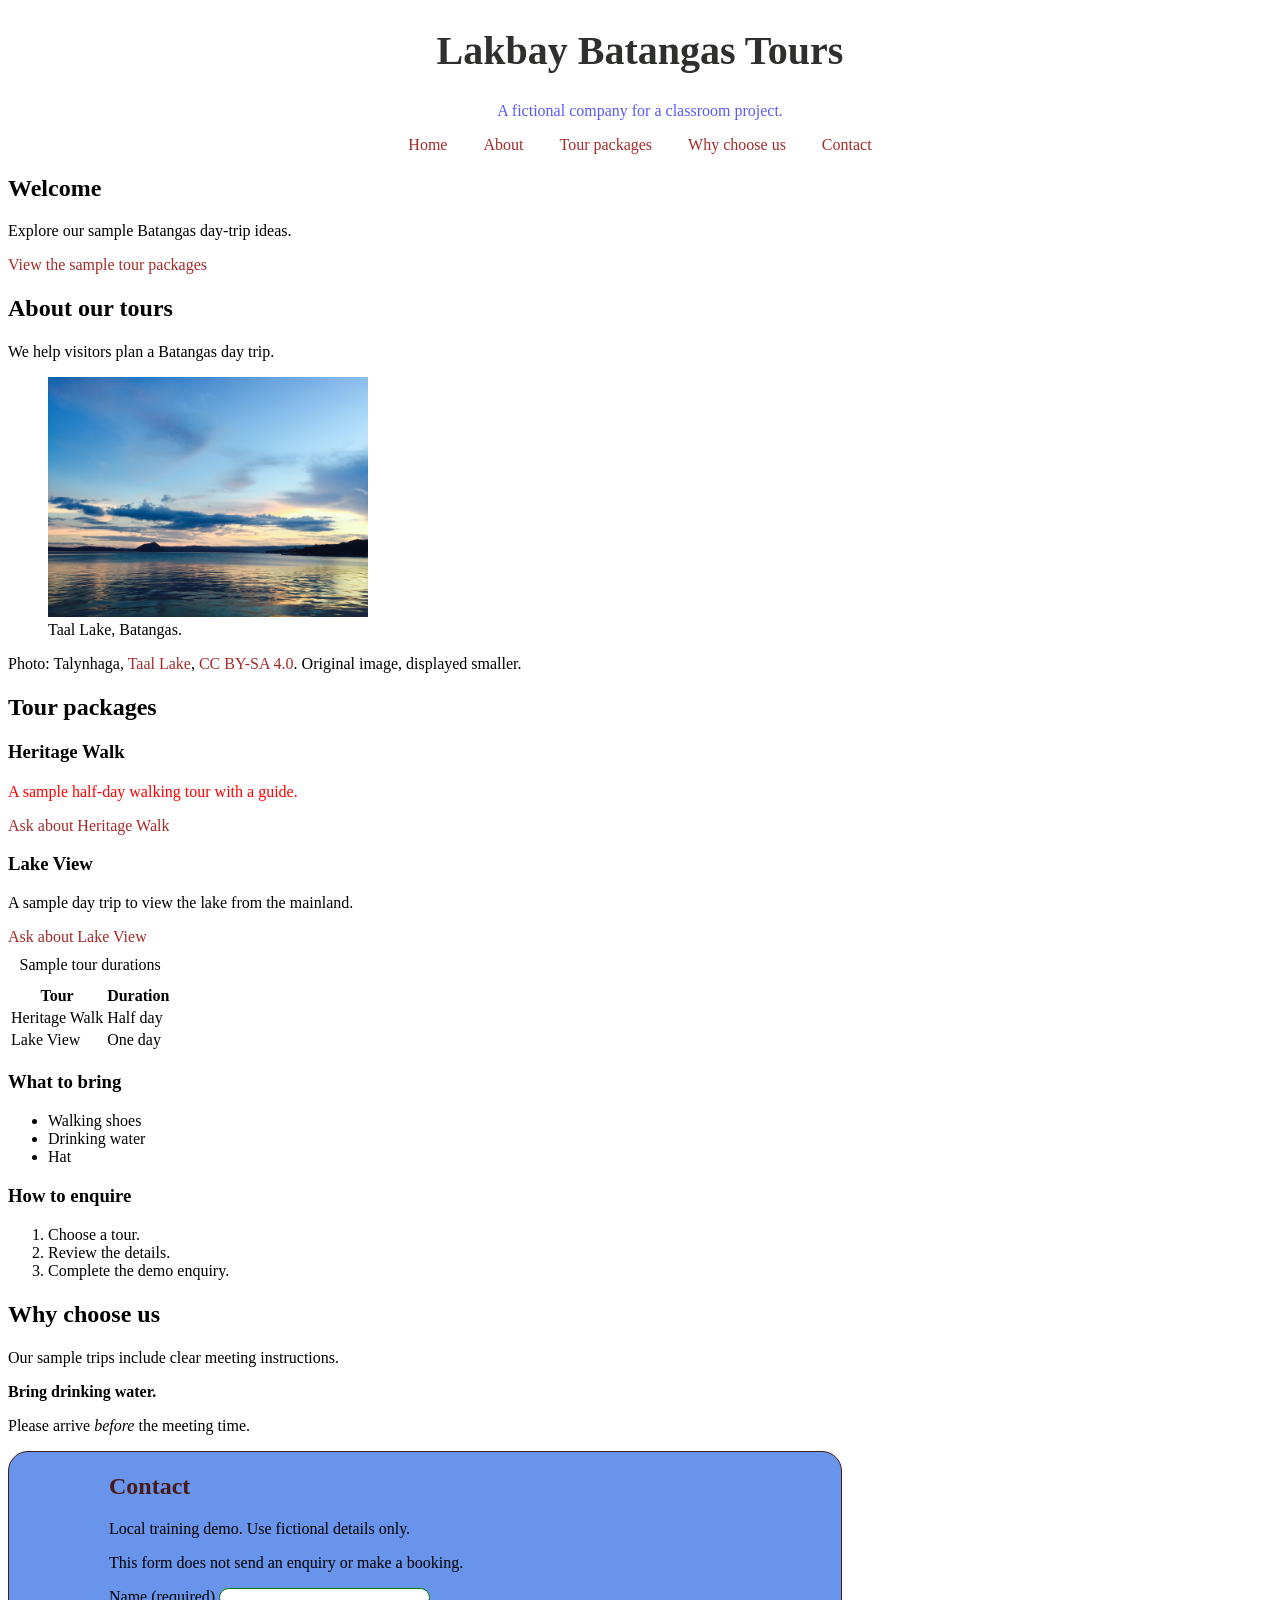
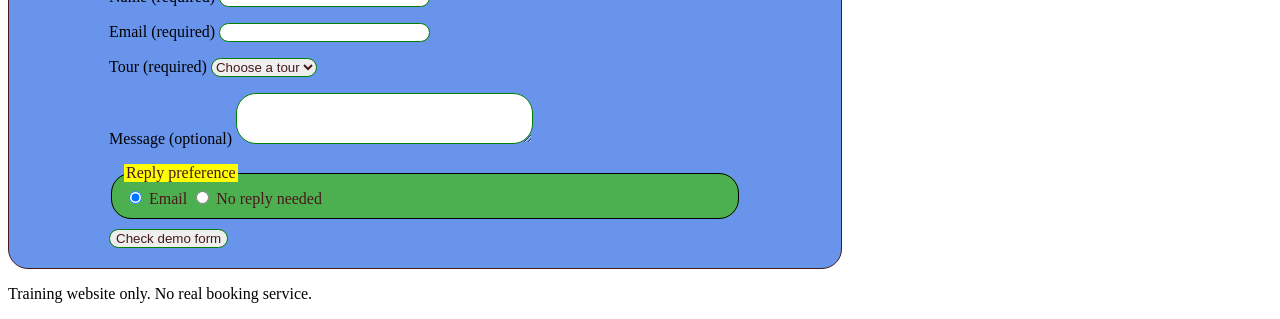
==== index.html @ 3189b528 "added-css-code" ====
<!doctype html>
<html lang="en">
  <meta charset="UTF-8">
  <meta name="viewport" content="width=device-width, initial-scale=1.0">
  <link rel="stylesheet" href="css/styles.css">
  <title>Lakbay Batangas Tours - Training Demo</title>
</head>
<body>
  <header>
    <h1>Lakbay Batangas Tours</h1>
    <p class="intro">A fictional company for a classroom project.</p>
    <nav aria-label="Main">
      <a href="#home">Home</a>
      <a href="#about">About</a>
      <a href="#packages">Tour packages</a>
      <a href="#why-us">Why choose us</a>
      <a href="#contact">Contact</a>
    </nav>
  </header>
  <main>
    <section id="home">
      <h2>Welcome</h2>
      <p>Explore our sample Batangas day-trip ideas.</p>
      <a href="#packages">View the sample tour packages</a>
    </section>
    <section id="about">
      <h2>About our tours</h2>
      <p>We help visitors plan a Batangas day trip.</p>
      <figure>
        <img src="assets/images/taal-lake.jpg"
             alt="Taal Lake at sunset"
             width="320" height="240">
        <figcaption>Taal Lake, Batangas.</figcaption>
      </figure>
      <p>Photo: Talynhaga,
        <a href="https://commons.wikimedia.org/wiki/File:Taal_Lake.jpg">
          Taal Lake</a>,
        <a href="https://creativecommons.org/licenses/by-sa/4.0/">
          CC BY-SA 4.0</a>. Original image, displayed smaller.</p>
    </section>
    <section id="packages">
      <h2>Tour packages</h2>
      <article class="tour-card">
        <h3>Heritage Walk</h3>
        <p>A sample half-day walking tour with a guide.</p>
        <a href="#contact">Ask about Heritage Walk</a>
      </article>
      <article>
        <h3>Lake View</h3>
        <p>A sample day trip to view the lake from the mainland.</p>
        <a href="#contact">Ask about Lake View</a>
      </article>
      <table class="tbl">
        <caption>Sample tour durations</caption>
        <tr>
          <th scope="col">Tour</th>
          <th>Duration</th>
        </tr>
        <tr>
	<td>Heritage Walk</td>
	<td>Half day</td>
	</tr>
        <tr>
	<td>Lake View</td>
	<td>One day</td>
	</tr>
      </table>
      <h3>What to bring</h3>
      <ul>
        <li>Walking shoes</li>
        <li>Drinking water</li>
        <li>Hat</li>
      </ul>
      <h3>How to enquire</h3>
      <ol>
        <li>Choose a tour.</li>
        <li>Review the details.</li>
        <li>Complete the demo enquiry.</li>
      </ol>
    </section>
    <section id="why-us">
      <h2>Why choose us</h2>
      <p>Our sample trips include clear meeting instructions.</p>
      <p><strong>Bring drinking water.</strong></p>
      <p>Please arrive <em>before</em> the meeting time.</p>
    </section>
    <section id="contact">
      <h2>Contact</h2>
      <p>Local training demo. Use fictional details only.</p>
      <p>This form does not send an enquiry or make a booking.</p>
      <form action="#contact" method="get">
        <p>
          <label for="visitor-name">Name (required)</label>
          <input id="visitor-name" name="visitor_name"
                 type="text" required>
        </p>
        <p>
          <label for="email">Email (required)</label>
          <input id="email" name="email" type="email" required>
        </p>
        <p>
          <label for="tour">Tour (required)</label>
          <select id="tour" name="tour" required>
            <option value="">Choose a tour</option>
            <option value="heritage">Heritage Walk</option>
            <option value="lake">Lake View</option>
          </select>
        </p>
        <p>
          <label for="message">Message (optional)</label>
          <textarea id="message" name="message"
                    rows="3" cols="30"></textarea>
        </p>
        <fieldset>
          <legend>Reply preference</legend>
          <label>
            <input type="radio" name="reply"
                   value="email" checked> Email
          </label>
          <label>
            <input type="radio" name="reply"
                   value="none"> No reply needed
          </label>
        </fieldset>
        <button class="btn" type="submit">Check demo form</button>
      </form>
    </section>
  </main>
  <footer><p>Training website only. No real booking service.</p></footer>
</body>
</html>
---- css/styles.css ----
html{
    scroll-behavior: smooth;
}

body p{
    font-family: 'Times New Roman', Times, serif;
    color: black;
}

.container{
    text-align: center;
}

.UL .OL{
      display: inline-block;
  text-align: left;
}

h1{
    color: #2e302e;
    font-size: 2.5rem;
    text-align: center;
}

.intro{
    color: rgb(89, 89, 250);
    text-align: center;
}

p{
    color: #174ea6;
}

.tbl{
    margin-top: 10px;
}
table caption{
    margin-bottom: 10px;
}

.tour-card p{
    background-color: #ffff;
    color: red;
    
}

#contact{
    padding-left: 100px;
    padding-bottom: 20px;
    padding-right: 100px;
    background-color: #6994eb;
    display: inline-block;
    width: 50%;
    border: 1px solid;
    border-radius: 20px;
    color: rgb(70, 26, 26);
}

#contact input, textarea{
    border-radius: 20px;
    border: 1px solid green;
    padding-left: 20px;
    padding-right: 20px;
}

#tour{
    border-radius: 10px;
    border: 1px solid green;
    color: rgb(70, 26, 26);
}


h1, h2, h3{
    line-height: 1.2;
}

nav{
    text-align: center;
    
}

nav a{
    padding: 14px 16px;
}

.btn{
    margin-top: 10px;
    border-radius: 10px;
    border: 1px solid green;
    color: rgb(70, 26, 26);
}

a {
    color: brown; 
    text-decoration: none;
}

a:hover {
  background-color: yellow;
  font-size: 18px;
  text-decoration: underline;
  text-decoration-color: #4caf50;
}

fieldset{
    border-radius: 20px;
    background-color: #4caf50;
    border: 1px solid black;
}

legend{
    background-color: yellow;
}
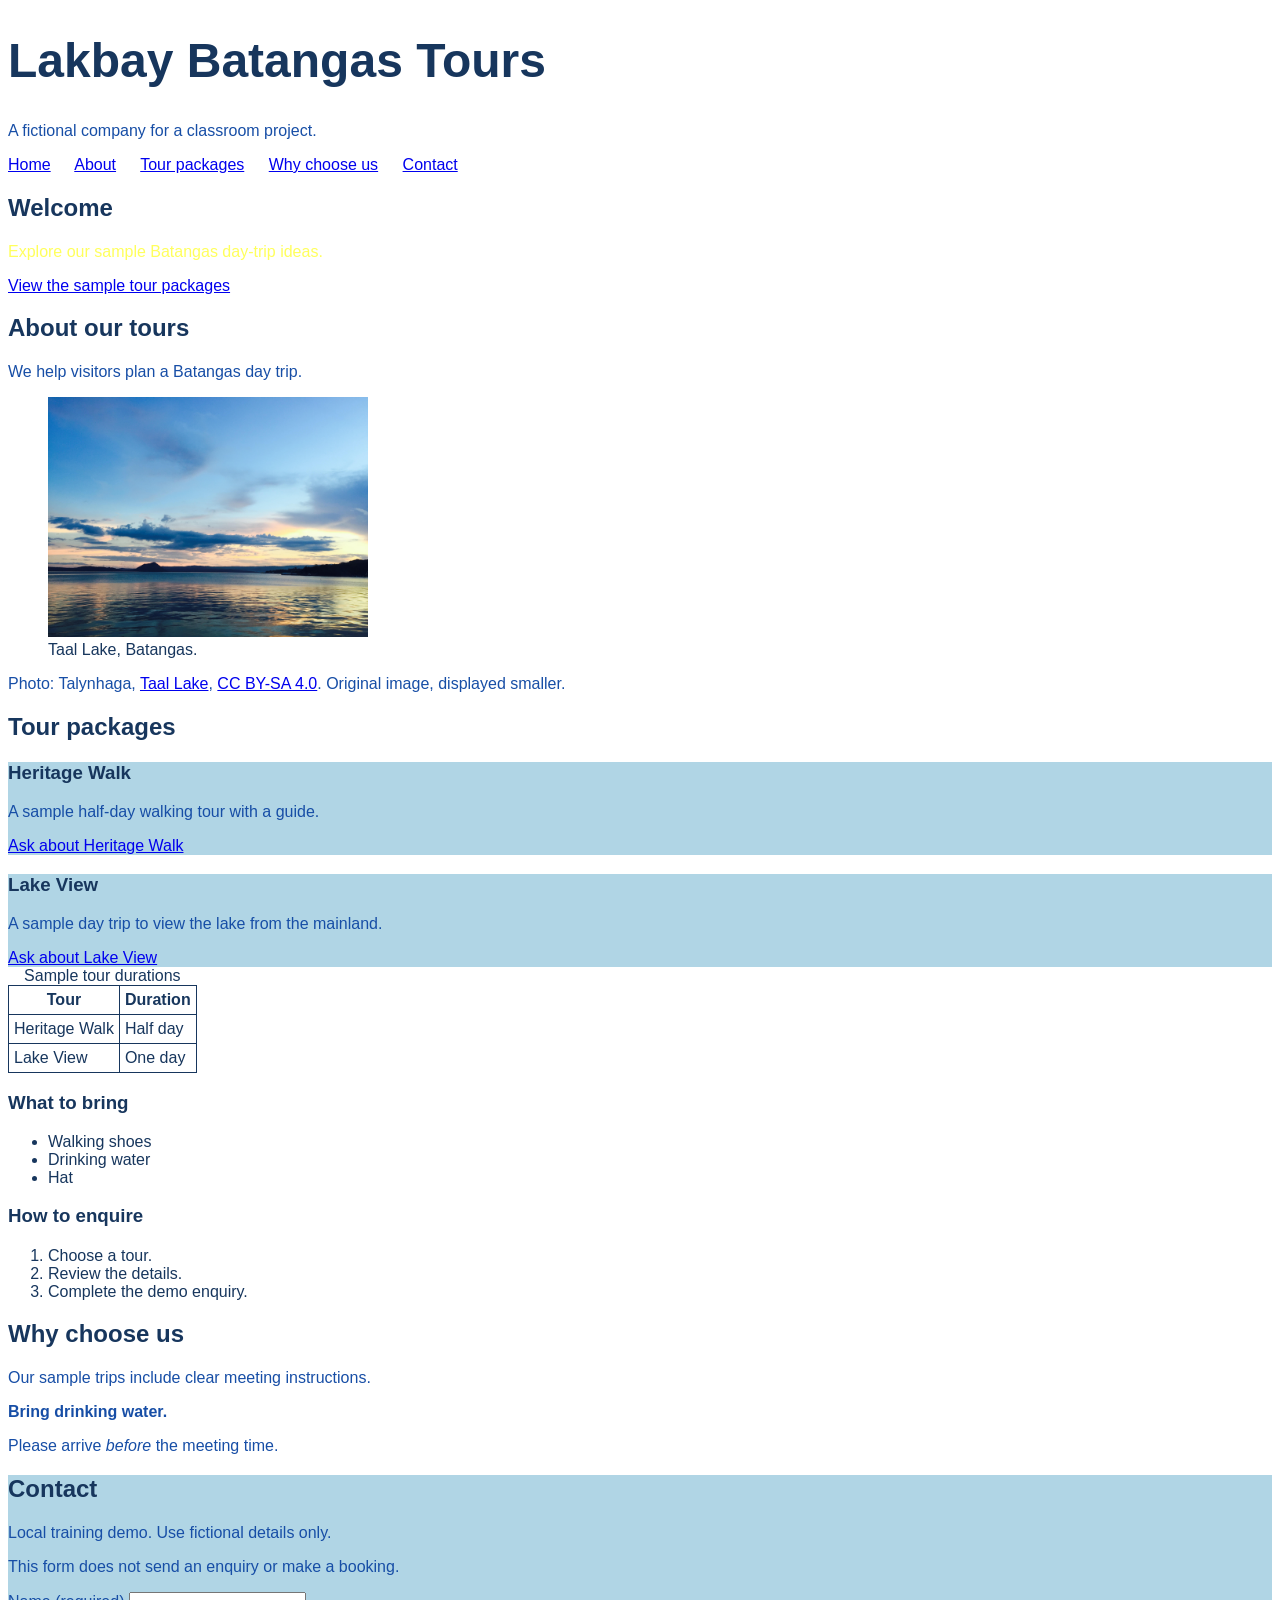
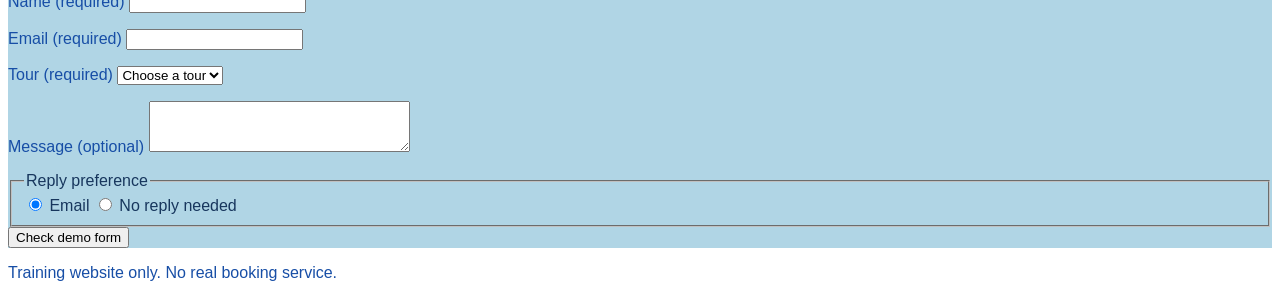
==== commit 40bf5650: "Edit css and rename html file" ====
--- a/index.html
+++ b/index.html
@@ -1,14 +1,17 @@
 <!doctype html>
 <html lang="en">
+<head>
+
+  <link rel="stylesheet" href="css/styles.css">
   <meta charset="UTF-8">
   <meta name="viewport" content="width=device-width, initial-scale=1.0">
-  <link rel="stylesheet" href="css/styles.css">
   <title>Lakbay Batangas Tours - Training Demo</title>
+
 </head>
 <body>
   <header>
     <h1>Lakbay Batangas Tours</h1>
-    <p class="intro">A fictional company for a classroom project.</p>
+    <p>A fictional company for a classroom project.</p>
     <nav aria-label="Main">
       <a href="#home">Home</a>
       <a href="#about">About</a>
@@ -17,17 +20,17 @@
       <a href="#contact">Contact</a>
     </nav>
   </header>
-  <main>
-    <section id="home">
+  <main>    
+  <section id="home" >
       <h2>Welcome</h2>
-      <p>Explore our sample Batangas day-trip ideas.</p>
+      <p class="ptag">Explore our sample Batangas day-trip ideas.</p>
       <a href="#packages">View the sample tour packages</a>
     </section>
     <section id="about">
       <h2>About our tours</h2>
       <p>We help visitors plan a Batangas day trip.</p>
       <figure>
-        <img src="assets/images/taal-lake.jpg"
+        <img src="assets/taal-lake.jpg"
              alt="Taal Lake at sunset"
              width="320" height="240">
         <figcaption>Taal Lake, Batangas.</figcaption>
@@ -40,30 +43,27 @@
     </section>
     <section id="packages">
       <h2>Tour packages</h2>
+      
       <article class="tour-card">
         <h3>Heritage Walk</h3>
         <p>A sample half-day walking tour with a guide.</p>
         <a href="#contact">Ask about Heritage Walk</a>
       </article>
-      <article>
+      
+      <article class="tour-card">
         <h3>Lake View</h3>
         <p>A sample day trip to view the lake from the mainland.</p>
         <a href="#contact">Ask about Lake View</a>
       </article>
-      <table class="tbl">
+      
+      <table>
         <caption>Sample tour durations</caption>
         <tr>
           <th scope="col">Tour</th>
-          <th>Duration</th>
+          <th scope="col">Duration</th>
         </tr>
-        <tr>
-	<td>Heritage Walk</td>
-	<td>Half day</td>
-	</tr>
-        <tr>
-	<td>Lake View</td>
-	<td>One day</td>
-	</tr>
+        <tr><td>Heritage Walk</td><td>Half day</td></tr>
+        <tr><td>Lake View</td><td>One day</td></tr>
       </table>
       <h3>What to bring</h3>
       <ul>
@@ -91,7 +91,7 @@
       <form action="#contact" method="get">
         <p>
           <label for="visitor-name">Name (required)</label>
-          <input id="visitor-name" name="visitor_name"
+          <input id="visitor-name" name="visitor-name"
                  type="text" required>
         </p>
         <p>
@@ -108,21 +108,18 @@
         </p>
         <p>
           <label for="message">Message (optional)</label>
-          <textarea id="message" name="message"
-                    rows="3" cols="30"></textarea>
+          <textarea id="message" name="message" rows="3" cols="30"></textarea>
         </p>
         <fieldset>
           <legend>Reply preference</legend>
           <label>
-            <input type="radio" name="reply"
-                   value="email" checked> Email
+            <input type="radio" name="reply" value="email" checked> Email
           </label>
           <label>
-            <input type="radio" name="reply"
-                   value="none"> No reply needed
+            <input type="radio" name="reply" value="none"> No reply needed
           </label>
         </fieldset>
-        <button class="btn" type="submit">Check demo form</button>
+        <button type="submit">Check demo form</button>
       </form>
     </section>
   </main>
--- a/css/styles.css
+++ b/css/styles.css
@@ -1,113 +1,58 @@
-html{
-    scroll-behavior: smooth;
+
+h1  {
+  color:#17365d;
+  font-size:3rem;
+  }
+
+.tour-card {
+  background-color:#b0d5e5;
+  }
+
+#contact {
+  background-color:#b0d5e5;
+  }
+
+h1, h2, h3 {
+  line-height:1.2;
+  }
+
+nav a {
+  margin-right:20px;
+  }
+
+.intro {
+  font-weight: normal;
+  }
+
+.intro {
+  font-weight: bold;
+  }
+  
+p {
+  color:#174ea6;
 }
 
-body p{
-    font-family: 'Times New Roman', Times, serif;
-    color: black;
+.intro {
+  color:#192cff;
+}
+.ptag {
+  color:#ffff5c;
 }
 
-.container{
-    text-align: center;
+body {
+  font-family: Arial, sans-serif;
+  color: #17365d;
 }
 
-.UL .OL{
-      display: inline-block;
-  text-align: left;
+.h2tag {
+  background-color:#b0d5e5;
 }
 
-h1{
-    color: #2e302e;
-    font-size: 2.5rem;
-    text-align: center;
+table, td, th {
+  border: 1px solid;
+  padding: 5px;
 }
 
-.intro{
-    color: rgb(89, 89, 250);
-    text-align: center;
+table {
+  border-collapse: collapse;
 }
-
-p{
-    color: #174ea6;
-}
-
-.tbl{
-    margin-top: 10px;
-}
-table caption{
-    margin-bottom: 10px;
-}
-
-.tour-card p{
-    background-color: #ffff;
-    color: red;
-    
-}
-
-#contact{
-    padding-left: 100px;
-    padding-bottom: 20px;
-    padding-right: 100px;
-    background-color: #6994eb;
-    display: inline-block;
-    width: 50%;
-    border: 1px solid;
-    border-radius: 20px;
-    color: rgb(70, 26, 26);
-}
-
-#contact input, textarea{
-    border-radius: 20px;
-    border: 1px solid green;
-    padding-left: 20px;
-    padding-right: 20px;
-}
-
-#tour{
-    border-radius: 10px;
-    border: 1px solid green;
-    color: rgb(70, 26, 26);
-}
-
-
-h1, h2, h3{
-    line-height: 1.2;
-}
-
-nav{
-    text-align: center;
-    
-}
-
-nav a{
-    padding: 14px 16px;
-}
-
-.btn{
-    margin-top: 10px;
-    border-radius: 10px;
-    border: 1px solid green;
-    color: rgb(70, 26, 26);
-}
-
-a {
-    color: brown; 
-    text-decoration: none;
-}
-
-a:hover {
-  background-color: yellow;
-  font-size: 18px;
-  text-decoration: underline;
-  text-decoration-color: #4caf50;
-}
-
-fieldset{
-    border-radius: 20px;
-    background-color: #4caf50;
-    border: 1px solid black;
-}
-
-legend{
-    background-color: yellow;
-}
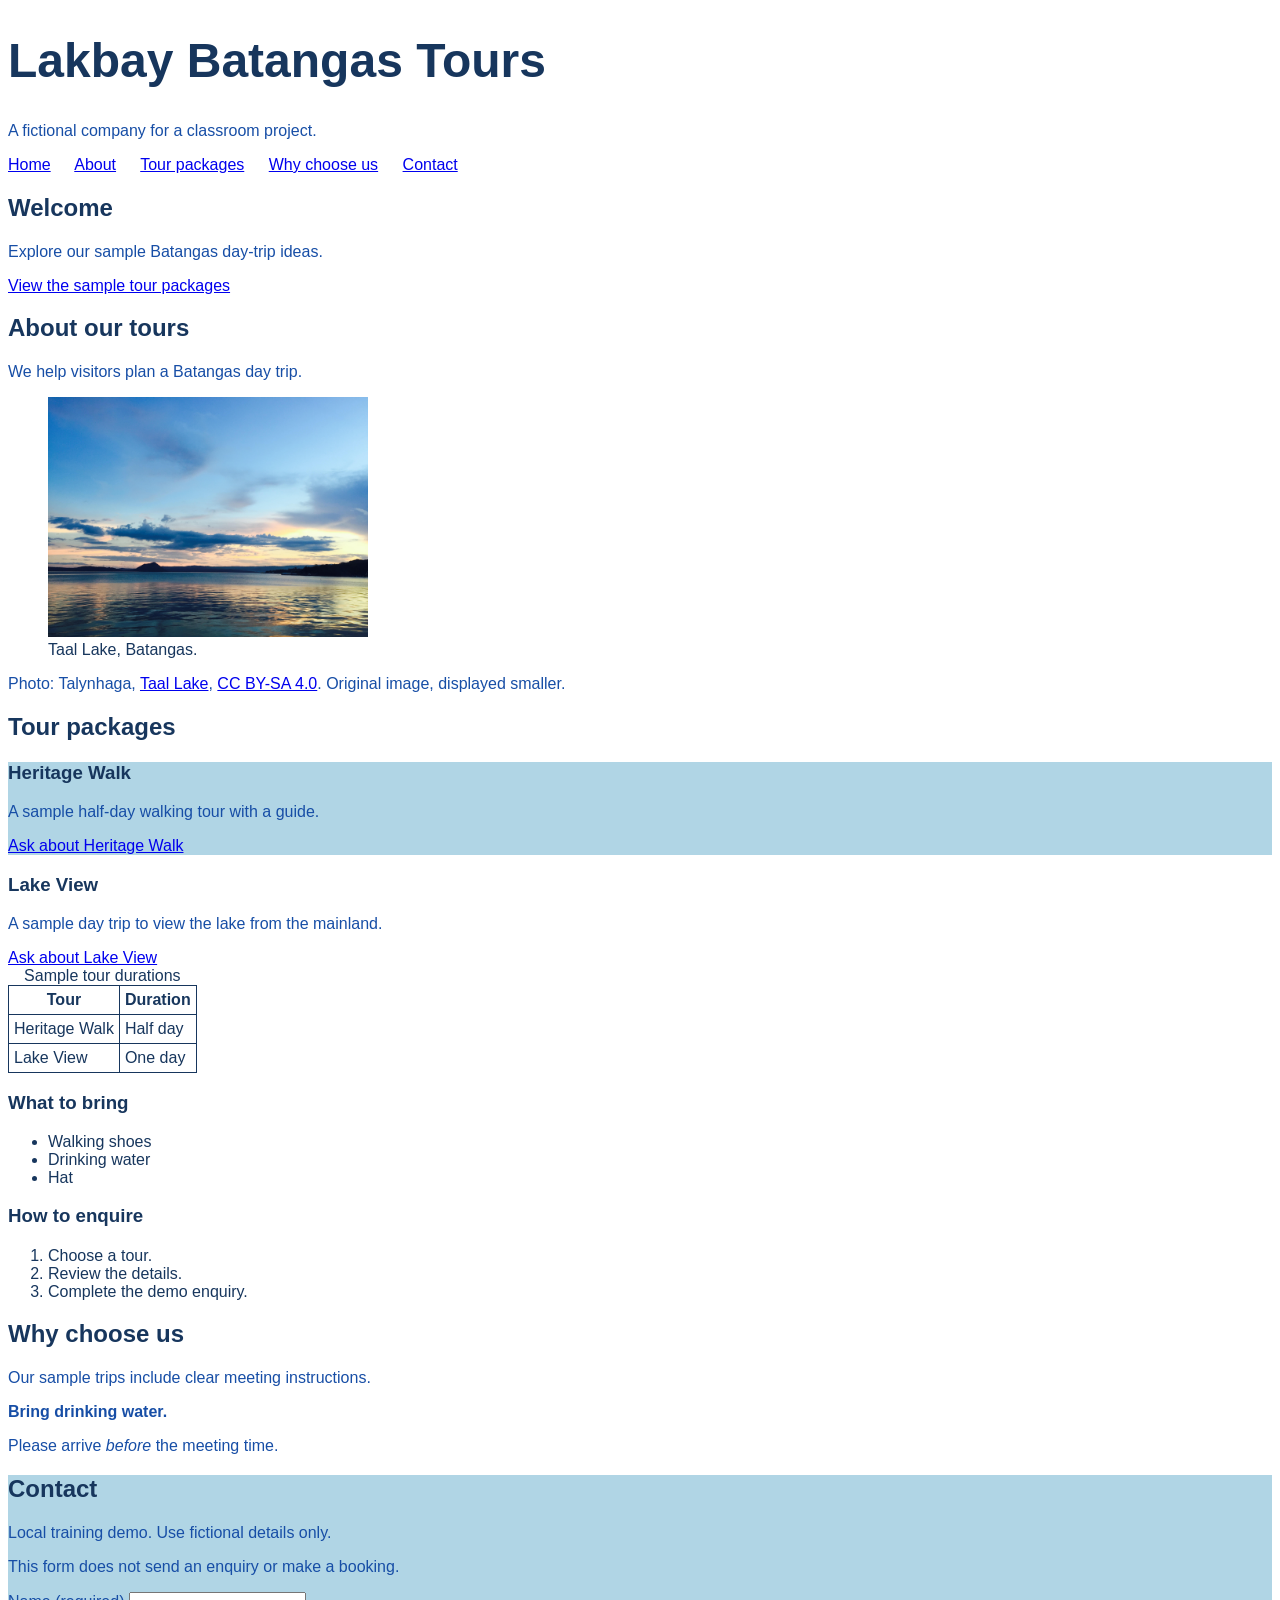
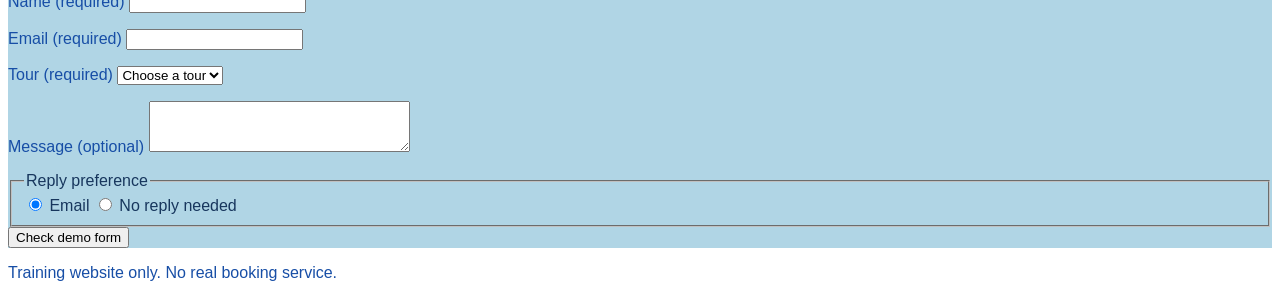
==== commit f6d706a2: "index.html" ====
--- a/index.html
+++ b/index.html
@@ -1,12 +1,10 @@
 <!doctype html>
 <html lang="en">
 <head>
-
   <link rel="stylesheet" href="css/styles.css">
   <meta charset="UTF-8">
   <meta name="viewport" content="width=device-width, initial-scale=1.0">
   <title>Lakbay Batangas Tours - Training Demo</title>
-
 </head>
 <body>
   <header>
@@ -20,10 +18,10 @@
       <a href="#contact">Contact</a>
     </nav>
   </header>
-  <main>    
-  <section id="home" >
+  <main>
+    <section id="home">
       <h2>Welcome</h2>
-      <p class="ptag">Explore our sample Batangas day-trip ideas.</p>
+      <p>Explore our sample Batangas day-trip ideas.</p>
       <a href="#packages">View the sample tour packages</a>
     </section>
     <section id="about">
@@ -43,26 +41,23 @@
     </section>
     <section id="packages">
       <h2>Tour packages</h2>
-      
       <article class="tour-card">
-        <h3>Heritage Walk</h3>
+         <h3>Heritage Walk</h3>
         <p>A sample half-day walking tour with a guide.</p>
         <a href="#contact">Ask about Heritage Walk</a>
       </article>
-      
-      <article class="tour-card">
+      <article>
         <h3>Lake View</h3>
         <p>A sample day trip to view the lake from the mainland.</p>
         <a href="#contact">Ask about Lake View</a>
       </article>
-      
-      <table>
+      <table border="1">
         <caption>Sample tour durations</caption>
         <tr>
           <th scope="col">Tour</th>
           <th scope="col">Duration</th>
         </tr>
-        <tr><td>Heritage Walk</td><td>Half day</td></tr>
+        <tr><td>Heritage Walk </td><td>  Half day</td></tr>
         <tr><td>Lake View</td><td>One day</td></tr>
       </table>
       <h3>What to bring</h3>
@@ -90,13 +85,13 @@
       <p>This form does not send an enquiry or make a booking.</p>
       <form action="#contact" method="get">
         <p>
-          <label for="visitor-name">Name (required)</label>
-          <input id="visitor-name" name="visitor-name"
+          <label for="Visitor-fullname">Name (required)</label>
+          <input id="Visitor-fullname" name="visitor_name"
                  type="text" required>
         </p>
         <p>
           <label for="email">Email (required)</label>
-          <input id="email" name="email" type="email" required>
+          <input id="email" name="email" type= "email"required>
         </p>
         <p>
           <label for="tour">Tour (required)</label>
@@ -108,15 +103,18 @@
         </p>
         <p>
           <label for="message">Message (optional)</label>
-          <textarea id="message" name="message" rows="3" cols="30"></textarea>
+          <textarea id="message" name="message"
+                    rows="3" cols="30"></textarea>
         </p>
         <fieldset>
           <legend>Reply preference</legend>
           <label>
-            <input type="radio" name="reply" value="email" checked> Email
+            <input type="radio" name="reply"
+                   value="email" checked> Email
           </label>
           <label>
-            <input type="radio" name="reply" value="none"> No reply needed
+            <input type="radio" name="reply"
+                   value="none"> No reply needed
           </label>
         </fieldset>
         <button type="submit">Check demo form</button>
@@ -126,3 +124,4 @@
   <footer><p>Training website only. No real booking service.</p></footer>
 </body>
 </html>
+
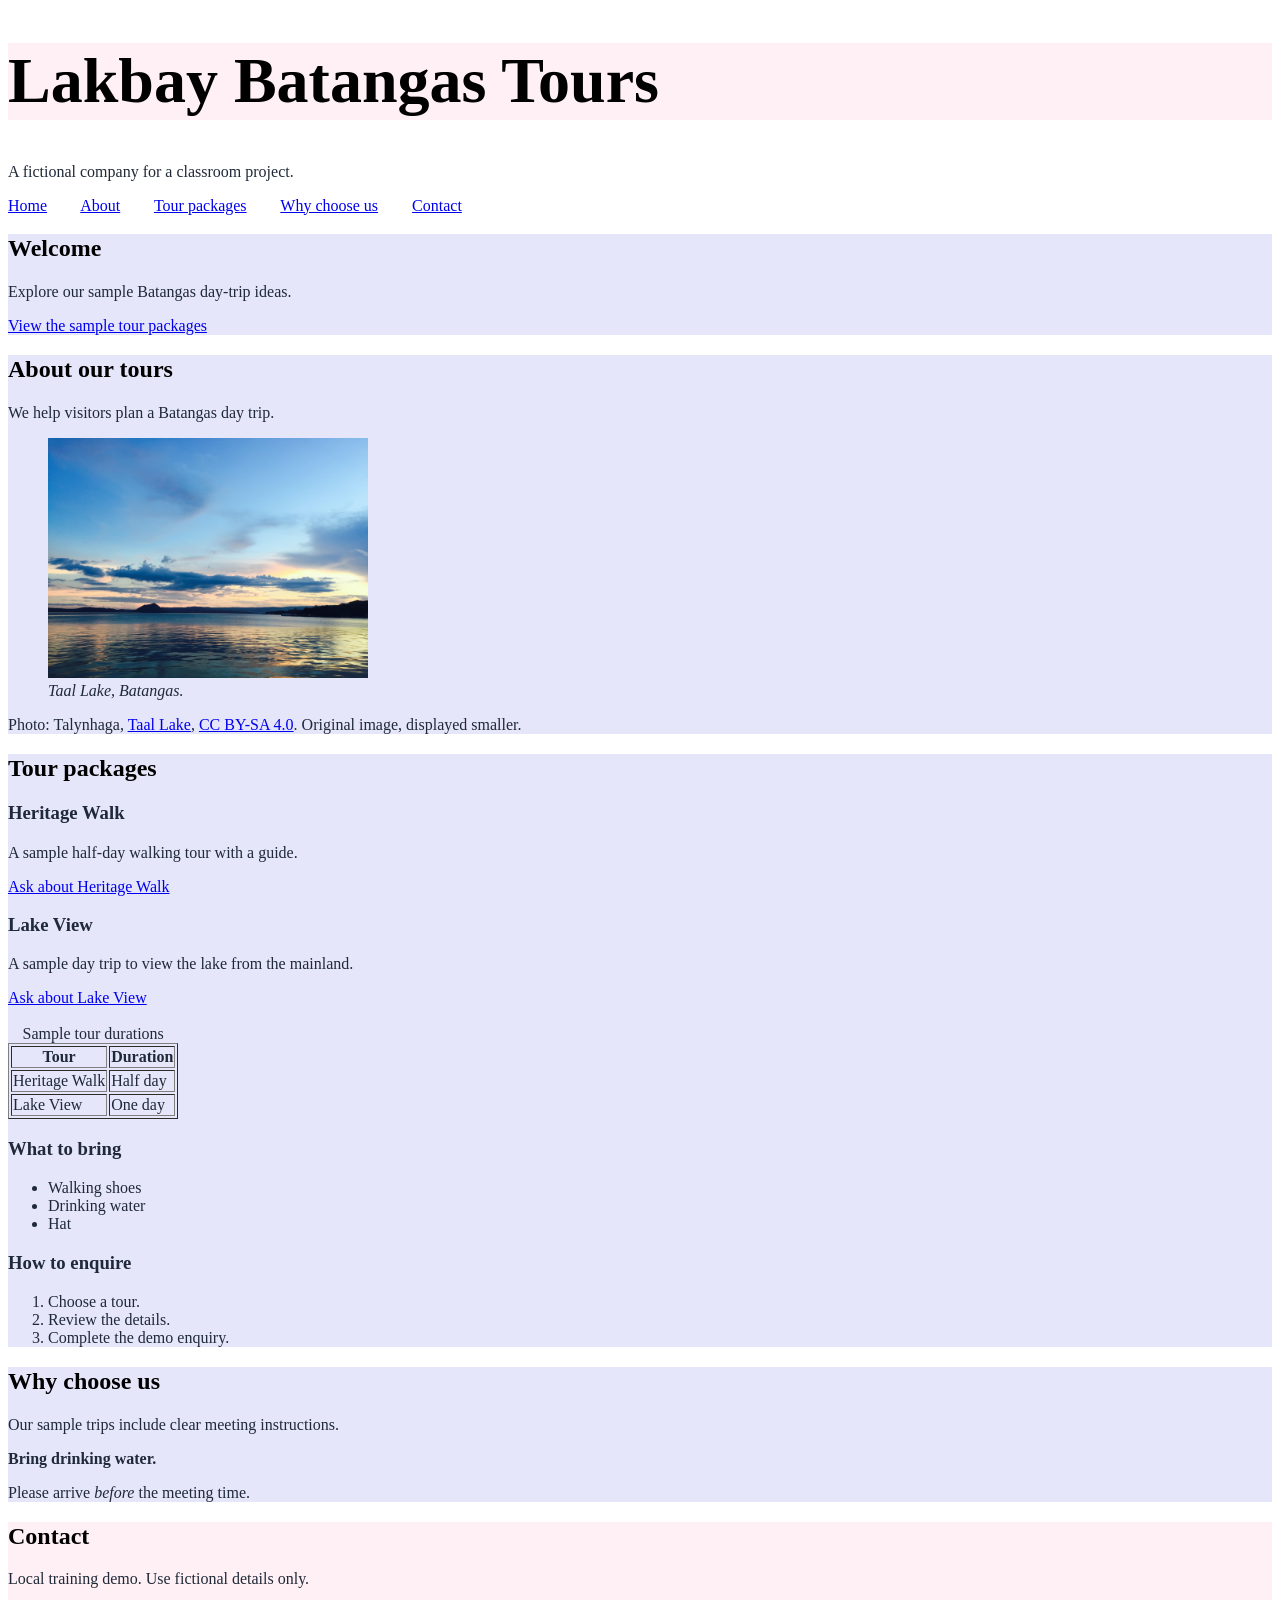
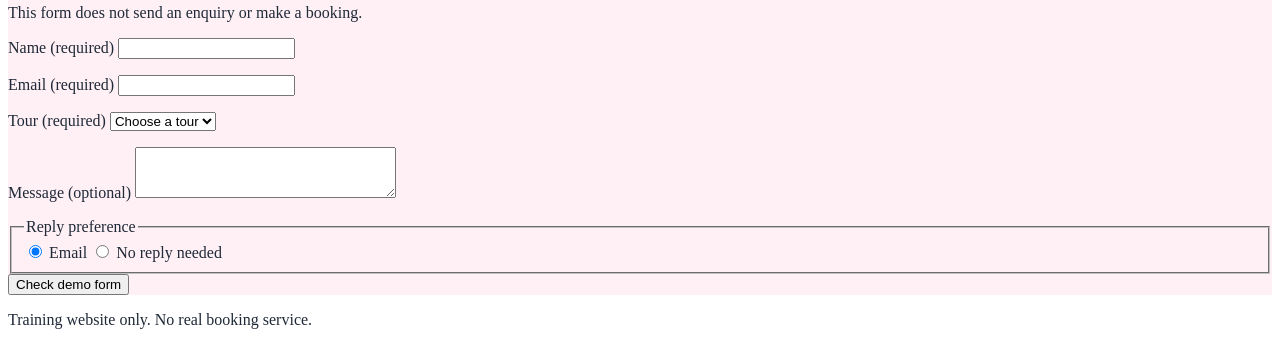
==== commit 0d03b46c: "Week12 Day02" ====
--- a/index.html
+++ b/index.html
@@ -4,11 +4,12 @@
   <link rel="stylesheet" href="css/styles.css">
   <meta charset="UTF-8">
   <meta name="viewport" content="width=device-width, initial-scale=1.0">
-  <title>Lakbay Batangas Tours - Training Demo</title>
+  <title >Lakbay Batangas Tours - Training Demo</title>
 </head>
 <body>
   <header>
-    <h1>Lakbay Batangas Tours</h1>
+    <h1 class="nina">Lakbay Batangas Tours</h1>
+    <p class="ptag">
     <p>A fictional company for a classroom project.</p>
     <nav aria-label="Main">
       <a href="#home">Home</a>
@@ -31,7 +32,7 @@
         <img src="assets/taal-lake.jpg"
              alt="Taal Lake at sunset"
              width="320" height="240">
-        <figcaption>Taal Lake, Batangas.</figcaption>
+        <figcaption><i>Taal Lake, Batangas.</i></figcaption>
       </figure>
       <p>Photo: Talynhaga,
         <a href="https://commons.wikimedia.org/wiki/File:Taal_Lake.jpg">
@@ -41,8 +42,8 @@
     </section>
     <section id="packages">
       <h2>Tour packages</h2>
-      <article class="tour-card">
-         <h3>Heritage Walk</h3>
+      <article>
+        <h3>Heritage Walk</h3>
         <p>A sample half-day walking tour with a guide.</p>
         <a href="#contact">Ask about Heritage Walk</a>
       </article>
@@ -51,14 +52,20 @@
         <p>A sample day trip to view the lake from the mainland.</p>
         <a href="#contact">Ask about Lake View</a>
       </article>
-      <table border="1">
+      <br>
+      <table border=1>
+      
         <caption>Sample tour durations</caption>
         <tr>
           <th scope="col">Tour</th>
           <th scope="col">Duration</th>
         </tr>
-        <tr><td>Heritage Walk </td><td>  Half day</td></tr>
-        <tr><td>Lake View</td><td>One day</td></tr>
+        
+        <tr><td>Heritage Walk</td>
+        <td>Half day</td></tr>
+        <tr><td>Lake View</td>
+        <td>One day</td></tr>
+        
       </table>
       <h3>What to bring</h3>
       <ul>
@@ -85,13 +92,13 @@
       <p>This form does not send an enquiry or make a booking.</p>
       <form action="#contact" method="get">
         <p>
-          <label for="Visitor-fullname">Name (required)</label>
-          <input id="Visitor-fullname" name="visitor_name"
+          <label for="visitor-name">Name (required)</label>
+          <input id="visitor-name" name="visitor-name"
                  type="text" required>
         </p>
         <p>
           <label for="email">Email (required)</label>
-          <input id="email" name="email" type= "email"required>
+          <input id="email" name="email" type="email" required>
         </p>
         <p>
           <label for="tour">Tour (required)</label>
@@ -124,4 +131,3 @@
   <footer><p>Training website only. No real booking service.</p></footer>
 </body>
 </html>
-
--- a/css/styles.css
+++ b/css/styles.css
@@ -1,58 +1,39 @@
+ html{
+ scroll-behavior: smooth;
+ }
 
-h1  {
-  color:#17365d;
-  font-size:3rem;
+ h1{
+  color:black;
+  font-size: 4rem;
   }
-
-.tour-card {
-  background-color:#b0d5e5;
-  }
-
-#contact {
-  background-color:#b0d5e5;
-  }
-
-h1, h2, h3 {
-  line-height:1.2;
-  }
-
-nav a {
-  margin-right:20px;
-  }
-
-.intro {
-  font-weight: normal;
-  }
-
-.intro {
-  font-weight: bold;
-  }
-  
-p {
-  color:#174ea6;
-}
-
-.intro {
-  color:#192cff;
-}
-.ptag {
-  color:#ffff5c;
-}
-
-body {
-  font-family: Arial, sans-serif;
-  color: #17365d;
-}
-
-.h2tag {
-  background-color:#b0d5e5;
-}
-
-table, td, th {
-  border: 1px solid;
-  padding: 5px;
-}
-
-table {
-  border-collapse: collapse;
-}
+ h2{
+  color:black;}
+    
+ #home{
+  background-color:#E6E6FA;
+ }
+ #about{
+  background-color:#E6E6FA;
+ }
+  #packages{
+  background-color:#E6E6FA;
+ }
+  #why-us{
+  background-color:#E6E6FA;
+ }
+  #contact{
+  background-color:#FFF0F5;
+ }
+ 
+ h1,h2,h3 {line-height:1.2;}
+ nav a {margin-right:30px;}
+ 
+  body{
+  font-family:Georgia,serif;
+  color:#1f2937
+ }
+ .nina {color:black;
+ background-color:#FFF0F5;
+  font-family:,sans-serif;
+ }
+ 
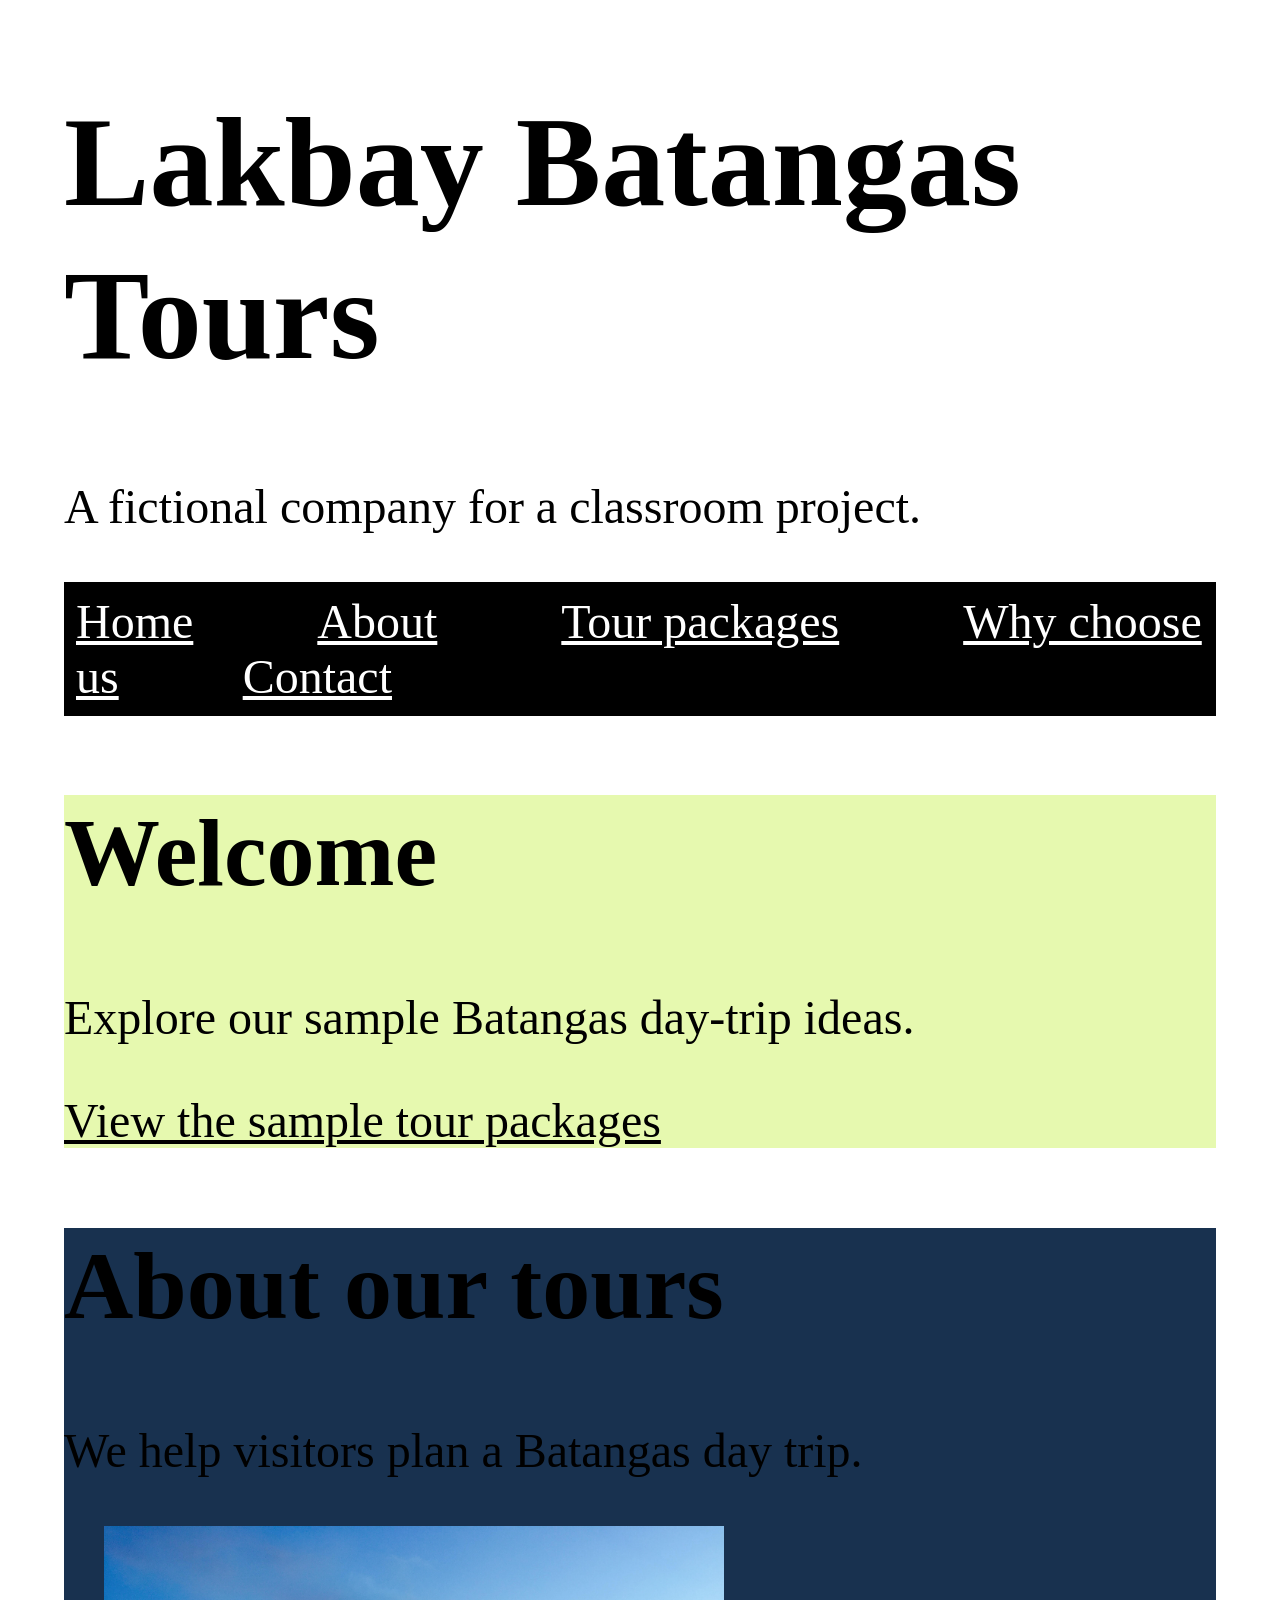
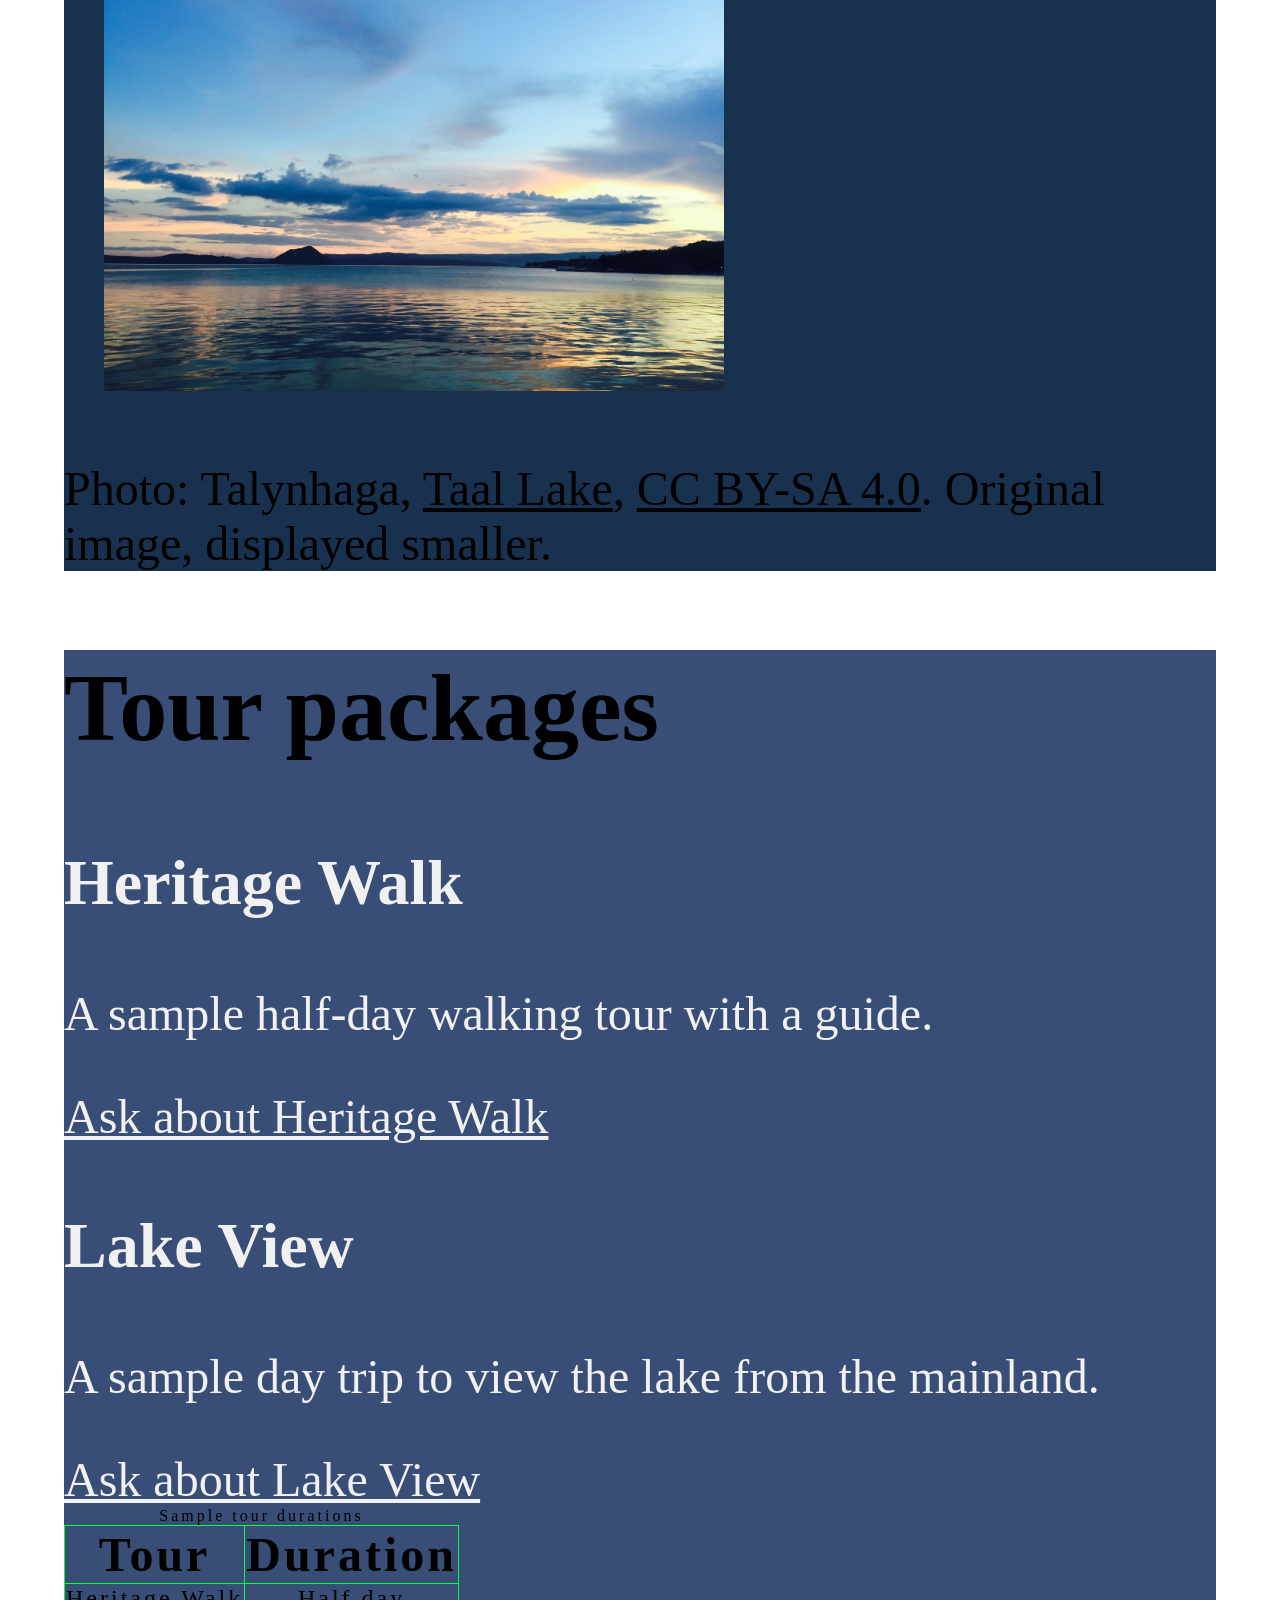
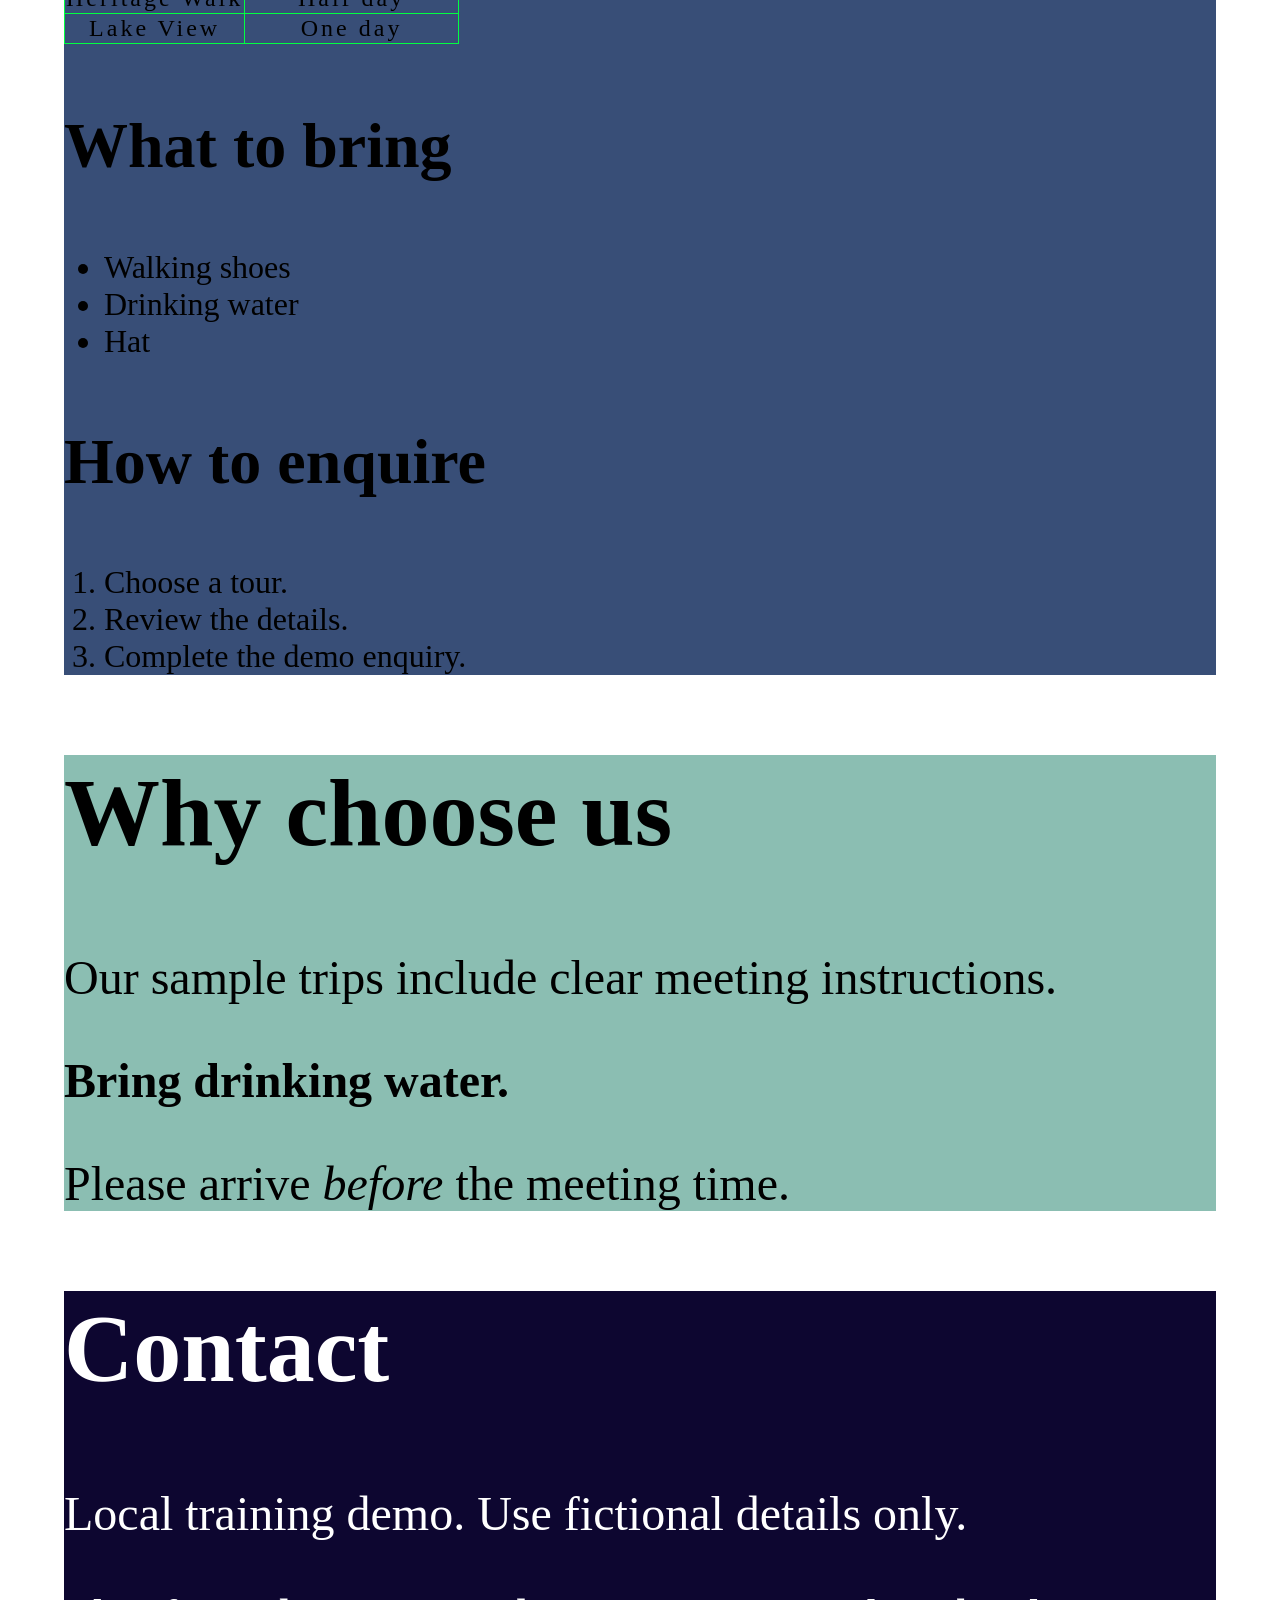
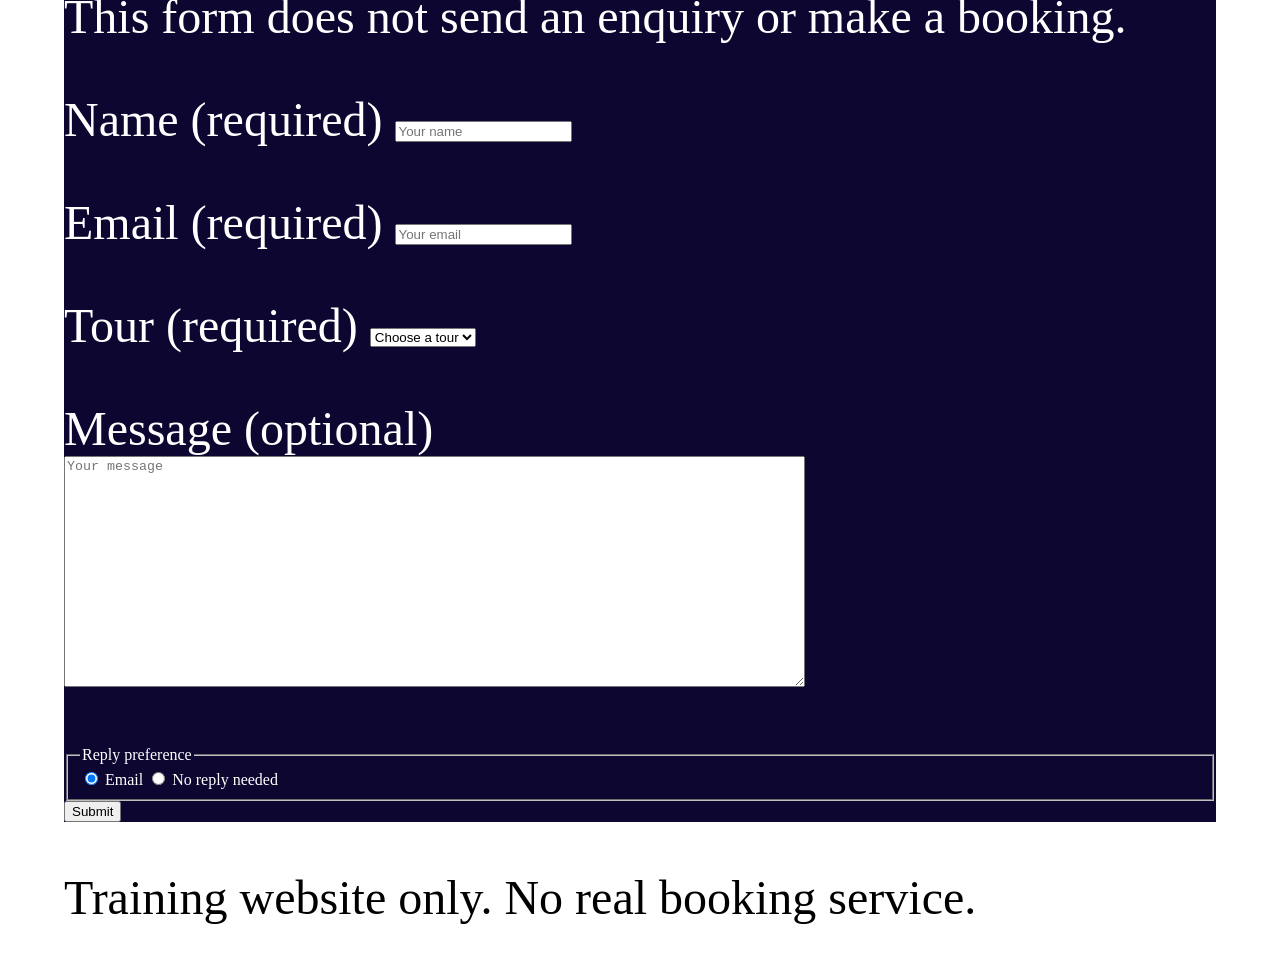
==== commit f7a2653e: "added layout in css file" ====
--- a/index.html
+++ b/index.html
@@ -1,133 +1,167 @@
 <!doctype html>
 <html lang="en">
-<head>
-  <link rel="stylesheet" href="css/styles.css">
-  <meta charset="UTF-8">
-  <meta name="viewport" content="width=device-width, initial-scale=1.0">
-  <title >Lakbay Batangas Tours - Training Demo</title>
-</head>
-<body>
-  <header>
-    <h1 class="nina">Lakbay Batangas Tours</h1>
-    <p class="ptag">
-    <p>A fictional company for a classroom project.</p>
-    <nav aria-label="Main">
-      <a href="#home">Home</a>
-      <a href="#about">About</a>
-      <a href="#packages">Tour packages</a>
-      <a href="#why-us">Why choose us</a>
-      <a href="#contact">Contact</a>
-    </nav>
-  </header>
-  <main>
-    <section id="home">
-      <h2>Welcome</h2>
-      <p>Explore our sample Batangas day-trip ideas.</p>
-      <a href="#packages">View the sample tour packages</a>
-    </section>
-    <section id="about">
-      <h2>About our tours</h2>
-      <p>We help visitors plan a Batangas day trip.</p>
-      <figure>
-        <img src="assets/taal-lake.jpg"
-             alt="Taal Lake at sunset"
-             width="320" height="240">
-        <figcaption><i>Taal Lake, Batangas.</i></figcaption>
-      </figure>
-      <p>Photo: Talynhaga,
-        <a href="https://commons.wikimedia.org/wiki/File:Taal_Lake.jpg">
-          Taal Lake</a>,
-        <a href="https://creativecommons.org/licenses/by-sa/4.0/">
-          CC BY-SA 4.0</a>. Original image, displayed smaller.</p>
-    </section>
-    <section id="packages">
-      <h2>Tour packages</h2>
-      <article>
-        <h3>Heritage Walk</h3>
-        <p>A sample half-day walking tour with a guide.</p>
-        <a href="#contact">Ask about Heritage Walk</a>
-      </article>
-      <article>
-        <h3>Lake View</h3>
-        <p>A sample day trip to view the lake from the mainland.</p>
-        <a href="#contact">Ask about Lake View</a>
-      </article>
-      <br>
-      <table border=1>
-      
-        <caption>Sample tour durations</caption>
-        <tr>
-          <th scope="col">Tour</th>
-          <th scope="col">Duration</th>
-        </tr>
-        
-        <tr><td>Heritage Walk</td>
-        <td>Half day</td></tr>
-        <tr><td>Lake View</td>
-        <td>One day</td></tr>
-        
-      </table>
-      <h3>What to bring</h3>
-      <ul>
-        <li>Walking shoes</li>
-        <li>Drinking water</li>
-        <li>Hat</li>
-      </ul>
-      <h3>How to enquire</h3>
-      <ol>
-        <li>Choose a tour.</li>
-        <li>Review the details.</li>
-        <li>Complete the demo enquiry.</li>
-      </ol>
-    </section>
-    <section id="why-us">
-      <h2>Why choose us</h2>
-      <p>Our sample trips include clear meeting instructions.</p>
-      <p><strong>Bring drinking water.</strong></p>
-      <p>Please arrive <em>before</em> the meeting time.</p>
-    </section>
-    <section id="contact">
-      <h2>Contact</h2>
-      <p>Local training demo. Use fictional details only.</p>
-      <p>This form does not send an enquiry or make a booking.</p>
-      <form action="#contact" method="get">
+  <head>
+    <link rel="stylesheet" href="css/styles.css" />
+    <meta charset="UTF-8" />
+    <meta name="viewport" content="width=device-width, initial-scale=1.0" />
+    <title>Lakbay Batangas Tours - Training Demo</title>
+  </head>
+  <body>
+    <header>
+      <h1>Lakbay Batangas Tours</h1>
+      <p>A fictional company for a classroom project.</p>
+      <nav aria-label="Main">
+        <a href="#home">Home</a>
+        <a href="#about">About</a>
+        <a href="#packages">Tour packages</a>
+        <a href="#why-us">Why choose us</a>
+        <a href="#contact">Contact</a>
+      </nav>
+    </header>
+    <main>
+      <section id="home">
+        <h2>Welcome</h2>
+        <p>Explore our sample Batangas day-trip ideas.</p>
+        <a href="#packages" title="Click to view packages"
+          >View the sample tour packages</a
+        >
+      </section>
+      <section id="about">
+        <h2>About our tours</h2>
+        <p>We help visitors plan a Batangas day trip.</p>
+        <figure class="taallake">
+          <img
+            src="assets/taal-lake.jpg"
+            alt="Taal Lake at Sunset"
+            title="Taal lake at Sunset"
+            width="620"
+          />
+          <figcaption>Taal Lake, Batangas.</figcaption>
+        </figure>
         <p>
-          <label for="visitor-name">Name (required)</label>
-          <input id="visitor-name" name="visitor-name"
-                 type="text" required>
+          Photo: Talynhaga,
+          <a
+            href="https://commons.wikimedia.org/wiki/File:Taal_Lake.jpg"
+            title="Click to follow link"
+          >
+            Taal Lake</a
+          >,
+          <a
+            href="https://creativecommons.org/licenses/by-sa/4.0/"
+            title="Click to follow link"
+          >
+            CC BY-SA 4.0</a
+          >. Original image, displayed smaller.
         </p>
-        <p>
-          <label for="email">Email (required)</label>
-          <input id="email" name="email" type="email" required>
-        </p>
-        <p>
-          <label for="tour">Tour (required)</label>
-          <select id="tour" name="tour" required>
-            <option value="">Choose a tour</option>
-            <option value="heritage">Heritage Walk</option>
-            <option value="lake">Lake View</option>
-          </select>
-        </p>
-        <p>
-          <label for="message">Message (optional)</label>
-          <textarea id="message" name="message"
-                    rows="3" cols="30"></textarea>
-        </p>
-        <fieldset>
-          <legend>Reply preference</legend>
-          <label>
-            <input type="radio" name="reply"
-                   value="email" checked> Email
-          </label>
-          <label>
-            <input type="radio" name="reply"
-                   value="none"> No reply needed
-          </label>
-        </fieldset>
-        <button type="submit">Check demo form</button>
-      </form>
-    </section>
-  </main>
-  <footer><p>Training website only. No real booking service.</p></footer>
-</body>
+      </section>
+      <section id="packages">
+        <h2>Tour packages</h2>
+        <article class="tour-card">
+          <h3>Heritage Walk</h3>
+          <p>A sample half-day walking tour with a guide.</p>
+          <a href="#contact">Ask about Heritage Walk</a>
+        </article>
+        <article class="tour-card">
+          <h3>Lake View</h3>
+          <p>A sample day trip to view the lake from the mainland.</p>
+          <a href="#contact">Ask about Lake View</a>
+        </article>
+        <table class="tablemain" border="1">
+          <caption>
+            Sample tour durations
+          </caption>
+          <tr class="table-header">
+            <th scope="col">Tour</th>
+            <th scope="col">Duration</th>
+          </tr>
+          <tr class="table-son">
+            <td>Heritage Walk</td>
+            <td>Half day</td>
+          </tr>
+          <tr class="table-son">
+            <td>Lake View</td>
+            <td>One day</td>
+          </tr>
+        </table>
+        <h3>What to bring</h3>
+        <ul>
+          <li>Walking shoes</li>
+          <li>Drinking water</li>
+          <li>Hat</li>
+        </ul>
+        <h3>How to enquire</h3>
+        <ol>
+          <li>Choose a tour.</li>
+          <li>Review the details.</li>
+          <li>Complete the demo enquiry.</li>
+        </ol>
+      </section>
+      <section id="why-us">
+        <h2>Why choose us</h2>
+        <p>Our sample trips include clear meeting instructions.</p>
+        <p><strong>Bring drinking water.</strong></p>
+        <p>Please arrive <em>before</em> the meeting time.</p>
+      </section>
+      <section id="contact">
+        <h2>Contact</h2>
+        <p>Local training demo. Use fictional details only.</p>
+        <p>This form does not send an enquiry or make a booking.</p>
+        <form class="form137" action="#contact" method="get">
+          <p>
+            <label for="visitor-name">Name (required)</label>
+            <input
+              id="visitor-name"
+              name="visitor-name"
+              placeholder="Your name"
+              rows="35"
+              columns="90"
+              type="text"
+              required
+            />
+          </p>
+          <p>
+            <label for="email">Email (required)</label>
+            <input
+              id="email"
+              name="email"
+              placeholder="Your email"
+              type="email"
+              required
+            />
+          </p>
+          <p>
+            <label for="tour">Tour (required)</label>
+            <select id="tour" name="tour" required>
+              <option value="">Choose a tour</option>
+              <option value="heritage">Heritage Walk</option>
+              <option value="lake">Lake View</option>
+            </select>
+          </p>
+          <p>
+            <label for="message">Message (optional)</label>
+            <br />
+            <textarea
+              id="message"
+              name="message"
+              placeholder="Your message"
+              font-size="64px"
+              rows="15"
+              cols="90"
+            ></textarea>
+          </p>
+          <fieldset>
+            <legend>Reply preference</legend>
+            <label>
+              <input type="radio" name="reply" value="email" checked /> Email
+            </label>
+            <label>
+              <input type="radio" name="reply" value="none" /> No reply needed
+            </label>
+          </fieldset>
+          <input type="submit" name="submit" value="Submit" />
+        </form>
+      </section>
+    </main>
+    <footer><p>Training website only. No real booking service.</p></footer>
+  </body>
 </html>
--- a/css/styles.css
+++ b/css/styles.css
@@ -1,39 +1,123 @@
- html{
- scroll-behavior: smooth;
- }
+body{
+    margin: 0 64px;
+}
+h1, h2, h3 {
+    line-height: 1.2;
+}
+h1 {  
+     color: contrast-color(var(--bg-color));
+    font-size: 8rem;
+}
 
- h1{
-  color:black;
-  font-size: 4rem;
-  }
- h2{
-  color:black;}
+h2 {
+     color: contrast-color(var(--bg-color));
+    font-size: 6rem;
+}
+
+h3{
+ color: contrast-color(var(--bg-color));
+font-size: 4rem;
+
+}
+p{
+ color: contrast-color(var(--bg-color));
+font-size: 3rem;
+}
+
+a{
+     color: contrast-color(var(--bg-color)); 
+    font-size: 3rem;
+}
+
+li{
+font-size: 2rem;
+}
+nav a {
+    margin-right: 120px;
+}
+
+#contact {
     
- #home{
-  background-color:#E6E6FA;
- }
- #about{
-  background-color:#E6E6FA;
- }
-  #packages{
-  background-color:#E6E6FA;
- }
-  #why-us{
-  background-color:#E6E6FA;
- }
-  #contact{
-  background-color:#FFF0F5;
- }
- 
- h1,h2,h3 {line-height:1.2;}
- nav a {margin-right:30px;}
- 
-  body{
-  font-family:Georgia,serif;
-  color:#1f2937
- }
- .nina {color:black;
- background-color:#FFF0F5;
-  font-family:,sans-serif;
- }
- 
+    background-color: rgb(13, 6, 48);
+    color: white;
+}
+
+#about {
+    background-color: rgb(24, 49, 79);
+}   
+#packages {
+    background-color: rgb(56, 78, 119);
+}
+
+#why-us{
+    background-color: rgb(139, 190, 178);
+}
+
+#home{
+    background-color: rgb(230, 249, 175);
+}
+
+nav {
+    
+    background-color: rgb(0, 0, 0);
+    color: white;
+    padding: 12px;
+    }
+
+    nav a:hover {
+        background-color: rgb(255, 255, 255);
+        color: rgb(0, 0, 0);
+
+    }
+
+    figcaption{
+          opacity: 0;
+    transition: opacity 0.3s ease;
+    }
+    figure:hover figcaption{
+        opacity: 1;
+
+    }
+   
+
+    form{
+         color: contrast-color(var(--bg-color));
+    }
+
+    .tour-card{
+         color: rgb(241, 241, 241);
+
+    }
+    .tour-card:hover{
+
+        background-color:auto;
+        color: contrast-color(var(--bg-color));
+    }
+
+    body {
+        font-family: Arial- sans-serif;
+         color: contrast-color(var(--bg-color));
+    }
+    
+    .tablemain{
+        padding-left: 64px;
+        padding-top: 64px;
+        box-align:center;
+        width:auto;
+        height:auto;
+        text-align: center;
+        border-collapse: collapse;
+        letter-spacing: 3px;
+        border-color: rgb(1, 255, 65);
+    }
+    .table-header
+    {
+        font-size: 48px;
+    }
+    .table-son
+    {
+        font-size: 24px;
+    }
+
+
+  
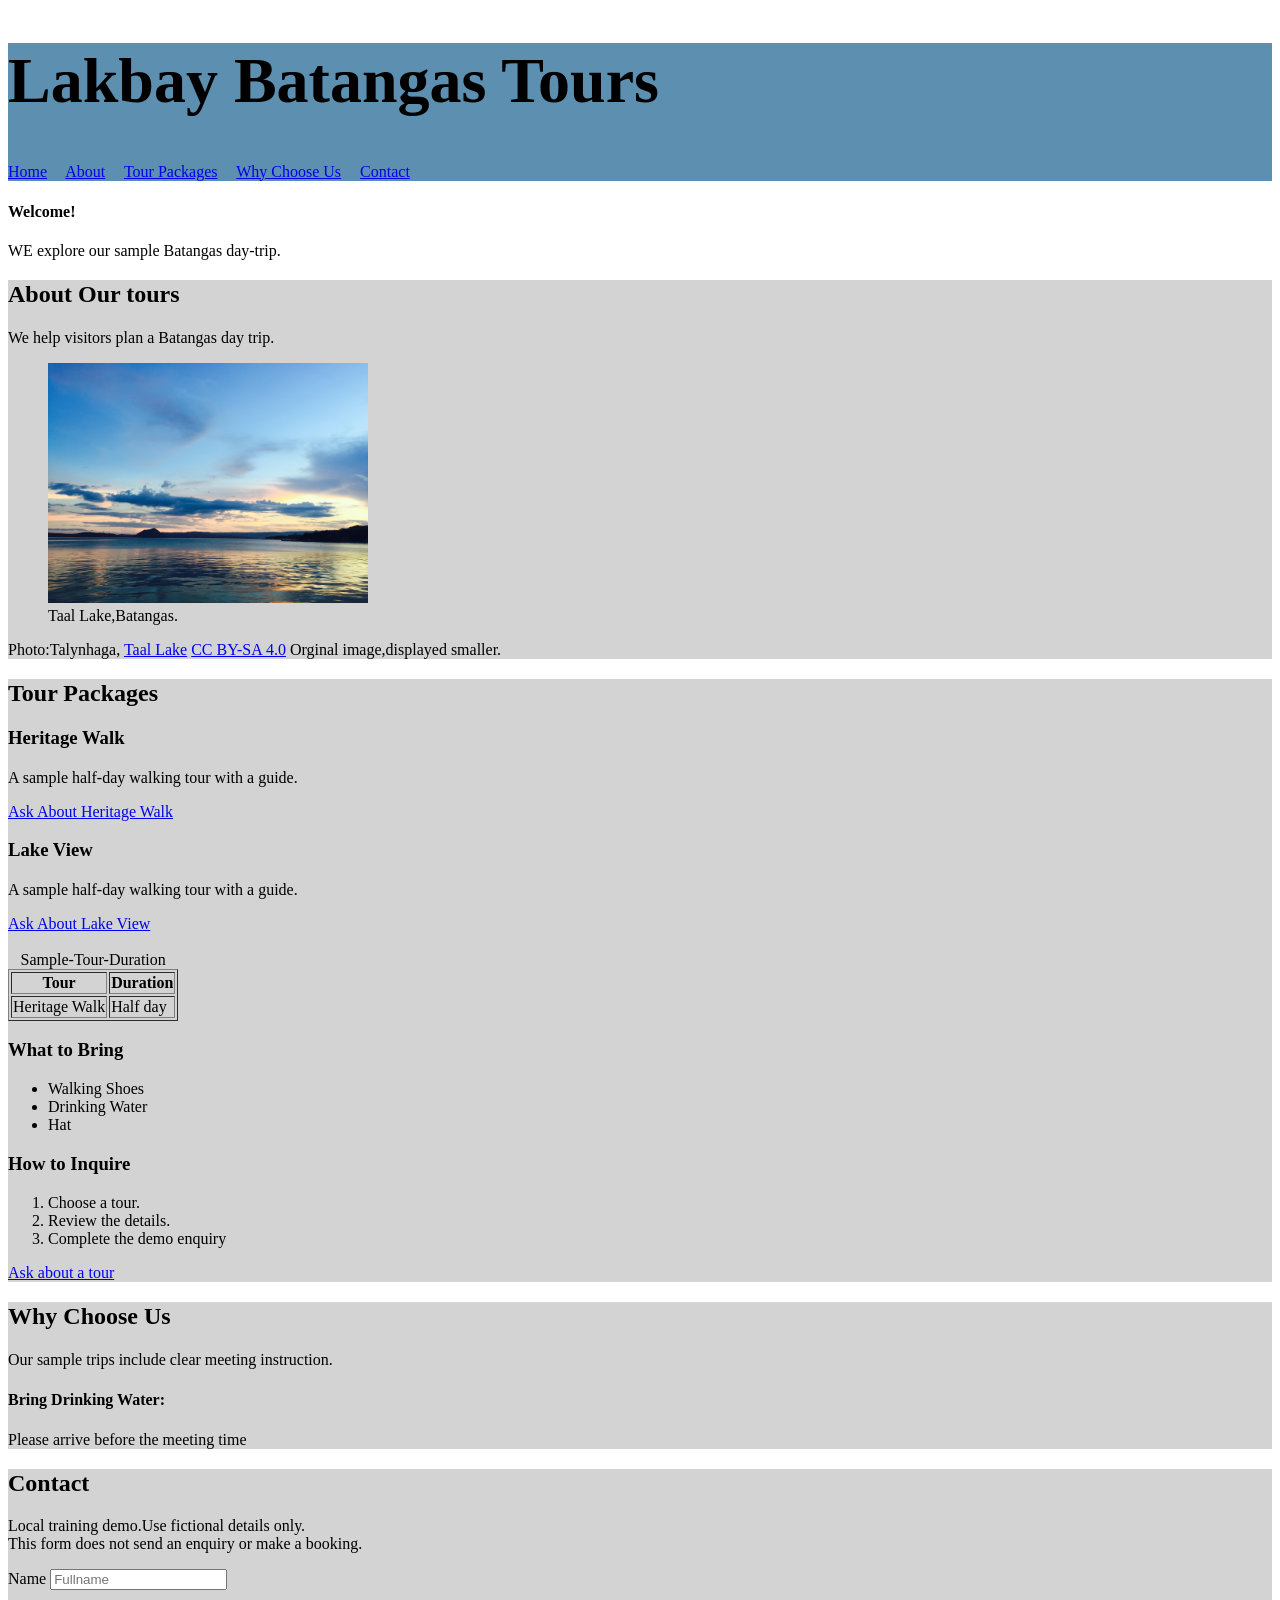
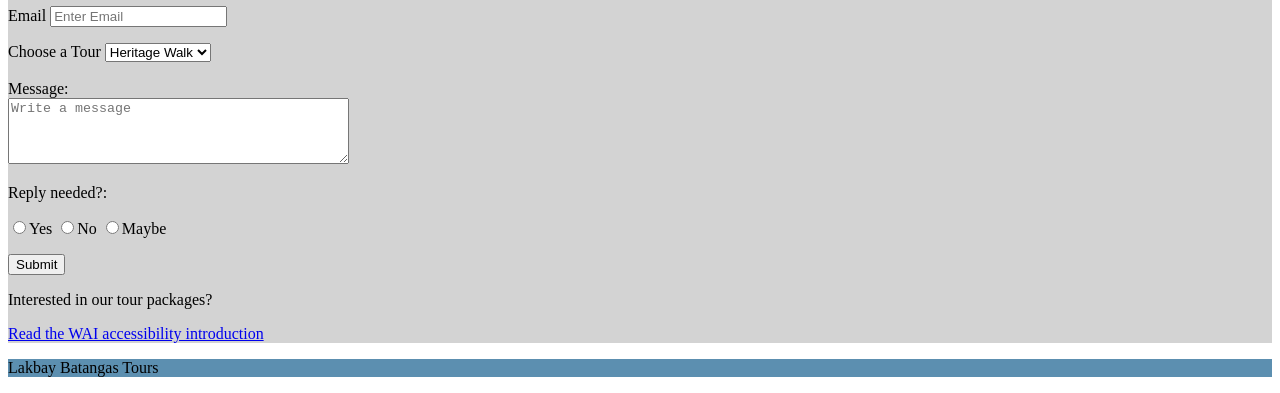
==== commit 59a74592: "week12day2" ====
--- a/index.html
+++ b/index.html
@@ -1,167 +1,158 @@
-<!doctype html>
+<!DOCTYPE html>
 <html lang="en">
-  <head>
-    <link rel="stylesheet" href="css/styles.css" />
-    <meta charset="UTF-8" />
-    <meta name="viewport" content="width=device-width, initial-scale=1.0" />
-    <title>Lakbay Batangas Tours - Training Demo</title>
-  </head>
-  <body>
-    <header>
-      <h1>Lakbay Batangas Tours</h1>
-      <p>A fictional company for a classroom project.</p>
-      <nav aria-label="Main">
-        <a href="#home">Home</a>
-        <a href="#about">About</a>
-        <a href="#packages">Tour packages</a>
-        <a href="#why-us">Why choose us</a>
-        <a href="#contact">Contact</a>
-      </nav>
-    </header>
-    <main>
-      <section id="home">
-        <h2>Welcome</h2>
-        <p>Explore our sample Batangas day-trip ideas.</p>
-        <a href="#packages" title="Click to view packages"
-          >View the sample tour packages</a
-        >
+<head>
+<link rel="stylesheet" href="css/styles.css">
+  <meta charset="UTF-8">
+  <meta name="viewport" content="width=device-width, initial-scale=1.0">
+  <title>Lakbay Batangas Tours</title>
+</head>
+<body>
+  <header id="home">
+  
+    <h1 class="rica">Lakbay Batangas Tours</h1>
+    
+    <nav>
+      <a href="#home">Home</a>
+      <a href="#about">About</a>
+      <a href="#tours">Tour Packages</a>
+      <a href="#why-us">Why Choose Us</a>
+      <a href="#contact">Contact</a>
+    
+    </nav>
+    
+  </header>
+  
+
+<h4 class="h4tag">Welcome!</h4>
+<p>WE explore our sample Batangas day-trip.</p>
+
+  <main>
+    <section id="about">
+      <h2>About Our tours</h2>
+      <p>We help visitors plan a Batangas day trip.</p>
+      <figure>
+         
+         <img src="assets/taal-lake.jpg"
+                alt="Taal Lake at sunset"
+                width="320" height="240">
+              
+                <figcaption>Taal Lake,Batangas.</figcatpion>
+                </figure>
+                
+        <p>Photo:Talynhaga,
+        <a href="https://commons.wikimedia.org/wiki/file:Taal_Lake.jpg"> Taal Lake</a>
+        <a href="https://creativecommons.org/licenses/by-sa/4.0/">CC BY-SA 4.0<a/>
+            Orginal image,displayed smaller. </p>
+              
+                
+    </section>
+               
+
+    <section id="tours">
+      <h2>Tour Packages</h2>
+      
+      <article> 
+     <h3>Heritage Walk</h3>
+      <p>A sample half-day walking tour with a guide.</p>
+      <a href="#contact">Ask About Heritage Walk</a>
+      </article>
+      
+      <h3>Lake View</h3>
+      <p>A sample half-day walking tour with a guide.</p>
+      <a href="#contact">Ask About Lake View</a>
+      <br>
+      <br>
+      
+       <table border="1">
+      <caption>Sample-Tour-Duration</caption>
+      <tr>
+      <th scope="col">Tour</th>
+      <th scope="col">Duration</th>
+      </tr>
+     
+     <tr>
+      <td>Heritage Walk</td>
+      <td>Half day</td>
+      </tr>
+      </table>
+      
+
+      <h3>What to Bring</h3>
+      <ul>
+        <li>Walking Shoes</li>
+        <li>Drinking Water</li>
+        <li>Hat</li>
+      </ul>
+
+      <h3>How to Inquire</h3>
+      <ol>
+        <li>Choose a tour.</li>
+        <li>Review the details.</li>
+        <li>Complete the demo enquiry</li>
+    </ol>
+      
+     
+
+      <a href="#contact">Ask about a tour</a>
+    </section>
+
+    <section id="why-us">
+      <h2>Why Choose Us</h2>
+      <p>Our sample trips include clear meeting instruction.</p>
+      <h4>Bring Drinking Water:</h4>
+      <p>Please arrive before the meeting time</p>
+    </section>
+
+    <section id="contact">
+      <h2>Contact</h2>
+      <p>Local training demo.Use fictional details only.<br>
+      This form does not send an enquiry or make a booking.</p>
+      
+            <form action="#home" method="get">
+            <label for="visitor-name">Name </label>
+            <input id="visitor-name" placeholder="Fullname"
+             type="text" required>
+           
+             <p>
+              <label for="email">Email </label>
+              <input id="email" placeholder="Enter Email"
+               type="email"required>
+               </p>
+        
+               <label for="tour">Choose a Tour</label>
+              <select id="tour" name="tour" required>
+               <option value="heritage">Heritage Walk</option>
+              <option value="lake">Lake View</option>
+             </select>
+               <br>
+               <br>
+               
+              <label for="message">Message:</label><br>
+              <textarea id="message" rows="4" cols="40" placeholder="Write a message "></textarea>
+               
+               <p>
+               <label for="reply needed">Reply needed?:</label></p>
+                
+                <p>
+               <input type="radio"name="reply needed">Yes
+               <input type="radio"name="reply needed">No
+               <input type="radio"name="reply needed">Maybe
+               </p>
+               
+              <button type="submit">Submit</button>
+               </form>
+       
+    <p>Interested in our tour packages?</p>
+     
+     <a href="https://www.w3.org/WAI/">
+     Read the WAI accessibility introduction
+     </a>  
+   
       </section>
-      <section id="about">
-        <h2>About our tours</h2>
-        <p>We help visitors plan a Batangas day trip.</p>
-        <figure class="taallake">
-          <img
-            src="assets/taal-lake.jpg"
-            alt="Taal Lake at Sunset"
-            title="Taal lake at Sunset"
-            width="620"
-          />
-          <figcaption>Taal Lake, Batangas.</figcaption>
-        </figure>
-        <p>
-          Photo: Talynhaga,
-          <a
-            href="https://commons.wikimedia.org/wiki/File:Taal_Lake.jpg"
-            title="Click to follow link"
-          >
-            Taal Lake</a
-          >,
-          <a
-            href="https://creativecommons.org/licenses/by-sa/4.0/"
-            title="Click to follow link"
-          >
-            CC BY-SA 4.0</a
-          >. Original image, displayed smaller.
-        </p>
-      </section>
-      <section id="packages">
-        <h2>Tour packages</h2>
-        <article class="tour-card">
-          <h3>Heritage Walk</h3>
-          <p>A sample half-day walking tour with a guide.</p>
-          <a href="#contact">Ask about Heritage Walk</a>
-        </article>
-        <article class="tour-card">
-          <h3>Lake View</h3>
-          <p>A sample day trip to view the lake from the mainland.</p>
-          <a href="#contact">Ask about Lake View</a>
-        </article>
-        <table class="tablemain" border="1">
-          <caption>
-            Sample tour durations
-          </caption>
-          <tr class="table-header">
-            <th scope="col">Tour</th>
-            <th scope="col">Duration</th>
-          </tr>
-          <tr class="table-son">
-            <td>Heritage Walk</td>
-            <td>Half day</td>
-          </tr>
-          <tr class="table-son">
-            <td>Lake View</td>
-            <td>One day</td>
-          </tr>
-        </table>
-        <h3>What to bring</h3>
-        <ul>
-          <li>Walking shoes</li>
-          <li>Drinking water</li>
-          <li>Hat</li>
-        </ul>
-        <h3>How to enquire</h3>
-        <ol>
-          <li>Choose a tour.</li>
-          <li>Review the details.</li>
-          <li>Complete the demo enquiry.</li>
-        </ol>
-      </section>
-      <section id="why-us">
-        <h2>Why choose us</h2>
-        <p>Our sample trips include clear meeting instructions.</p>
-        <p><strong>Bring drinking water.</strong></p>
-        <p>Please arrive <em>before</em> the meeting time.</p>
-      </section>
-      <section id="contact">
-        <h2>Contact</h2>
-        <p>Local training demo. Use fictional details only.</p>
-        <p>This form does not send an enquiry or make a booking.</p>
-        <form class="form137" action="#contact" method="get">
-          <p>
-            <label for="visitor-name">Name (required)</label>
-            <input
-              id="visitor-name"
-              name="visitor-name"
-              placeholder="Your name"
-              rows="35"
-              columns="90"
-              type="text"
-              required
-            />
-          </p>
-          <p>
-            <label for="email">Email (required)</label>
-            <input
-              id="email"
-              name="email"
-              placeholder="Your email"
-              type="email"
-              required
-            />
-          </p>
-          <p>
-            <label for="tour">Tour (required)</label>
-            <select id="tour" name="tour" required>
-              <option value="">Choose a tour</option>
-              <option value="heritage">Heritage Walk</option>
-              <option value="lake">Lake View</option>
-            </select>
-          </p>
-          <p>
-            <label for="message">Message (optional)</label>
-            <br />
-            <textarea
-              id="message"
-              name="message"
-              placeholder="Your message"
-              font-size="64px"
-              rows="15"
-              cols="90"
-            ></textarea>
-          </p>
-          <fieldset>
-            <legend>Reply preference</legend>
-            <label>
-              <input type="radio" name="reply" value="email" checked /> Email
-            </label>
-            <label>
-              <input type="radio" name="reply" value="none" /> No reply needed
-            </label>
-          </fieldset>
-          <input type="submit" name="submit" value="Submit" />
-        </form>
-      </section>
-    </main>
-    <footer><p>Training website only. No real booking service.</p></footer>
-  </body>
-</html>
+      </main>
+   
+     <footer class="tiil">
+       <p>Lakbay Batangas Tours</p>
+     </footer>
+    </body>
+    </html>
--- a/css/styles.css
+++ b/css/styles.css
@@ -1,123 +1,18 @@
-body{
-    margin: 0 64px;
-}
-h1, h2, h3 {
-    line-height: 1.2;
-}
-h1 {  
-     color: contrast-color(var(--bg-color));
-    font-size: 8rem;
+html{
+scroll-behavior: smooth;
 }
 
-h2 {
-     color: contrast-color(var(--bg-color));
-    font-size: 6rem;
-}
-
-h3{
- color: contrast-color(var(--bg-color));
-font-size: 4rem;
-
-}
-p{
- color: contrast-color(var(--bg-color));
-font-size: 3rem;
-}
-
-a{
-     color: contrast-color(var(--bg-color)); 
-    font-size: 3rem;
-}
-
-li{
-font-size: 2rem;
-}
-nav a {
-    margin-right: 120px;
-}
-
-#contact {
-    
-    background-color: rgb(13, 6, 48);
-    color: white;
-}
-
-#about {
-    background-color: rgb(24, 49, 79);
-}   
-#packages {
-    background-color: rgb(56, 78, 119);
-}
-
-#why-us{
-    background-color: rgb(139, 190, 178);
-}
-
-#home{
-    background-color: rgb(230, 249, 175);
-}
-
-nav {
-    
-    background-color: rgb(0, 0, 0);
-    color: white;
-    padding: 12px;
-    }
-
-    nav a:hover {
-        background-color: rgb(255, 255, 255);
-        color: rgb(0, 0, 0);
-
-    }
-
-    figcaption{
-          opacity: 0;
-    transition: opacity 0.3s ease;
-    }
-    figure:hover figcaption{
-        opacity: 1;
-
-    }
-   
-
-    form{
-         color: contrast-color(var(--bg-color));
-    }
-
-    .tour-card{
-         color: rgb(241, 241, 241);
-
-    }
-    .tour-card:hover{
-
-        background-color:auto;
-        color: contrast-color(var(--bg-color));
-    }
-
-    body {
-        font-family: Arial- sans-serif;
-         color: contrast-color(var(--bg-color));
-    }
-    
-    .tablemain{
-        padding-left: 64px;
-        padding-top: 64px;
-        box-align:center;
-        width:auto;
-        height:auto;
-        text-align: center;
-        border-collapse: collapse;
-        letter-spacing: 3px;
-        border-color: rgb(1, 255, 65);
-    }
-    .table-header
-    {
-        font-size: 48px;
-    }
-    .table-son
-    {
-        font-size: 24px;
-    }
-
-
-  +h1{
+ color:blacks;
+ font-size: 4rem;}
+ h2{color:black;}
+  
+  #contact {background-color:lightgray;}
+  #home {background-color :#5c8fb0; font:serif}
+   #why-us{background-color:lightgray;}
+   #about{background-color:lightgray;}
+  #tours{background-color:lightgray;}
+   h1,h2,h3,h4{line-height: 1.2;}
+nav a {margin-right: 15px;}
+.tiil {background-color:#5c8fb0;}
+.h4tag {font:serif;}
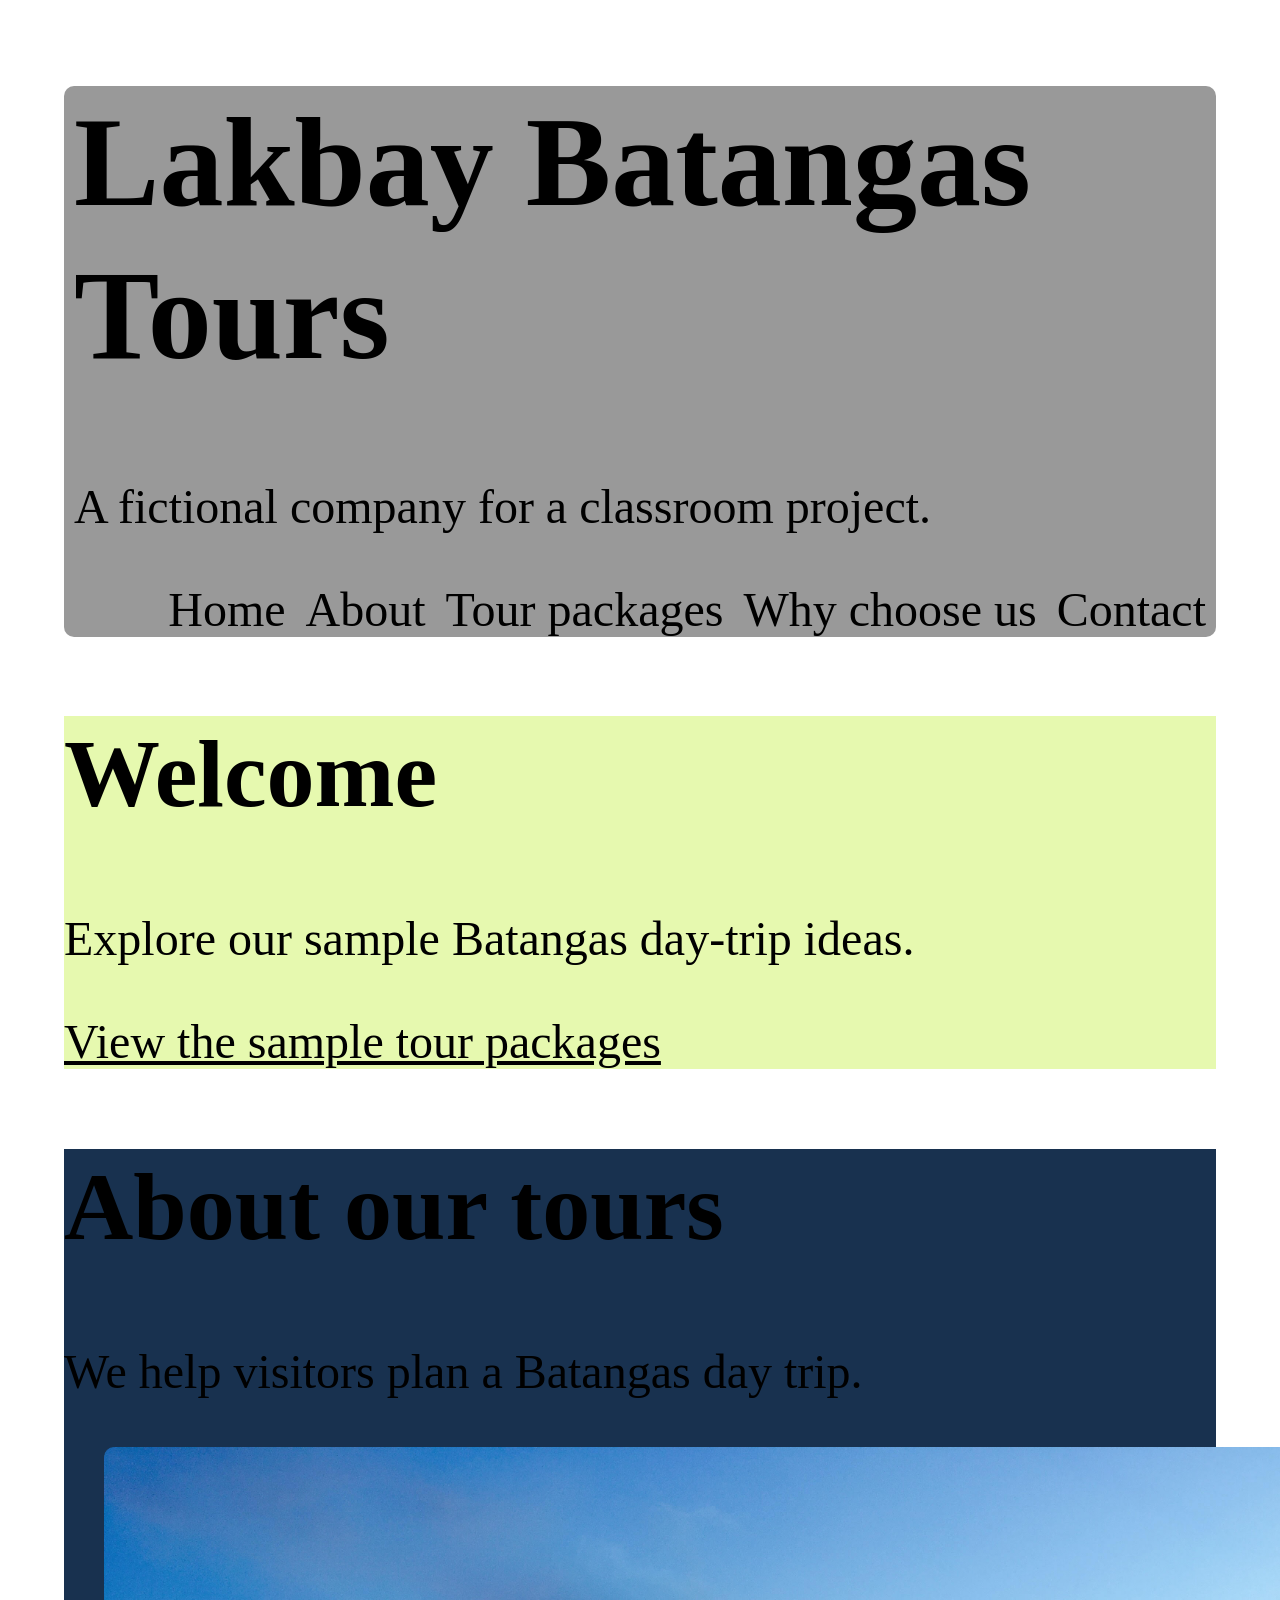
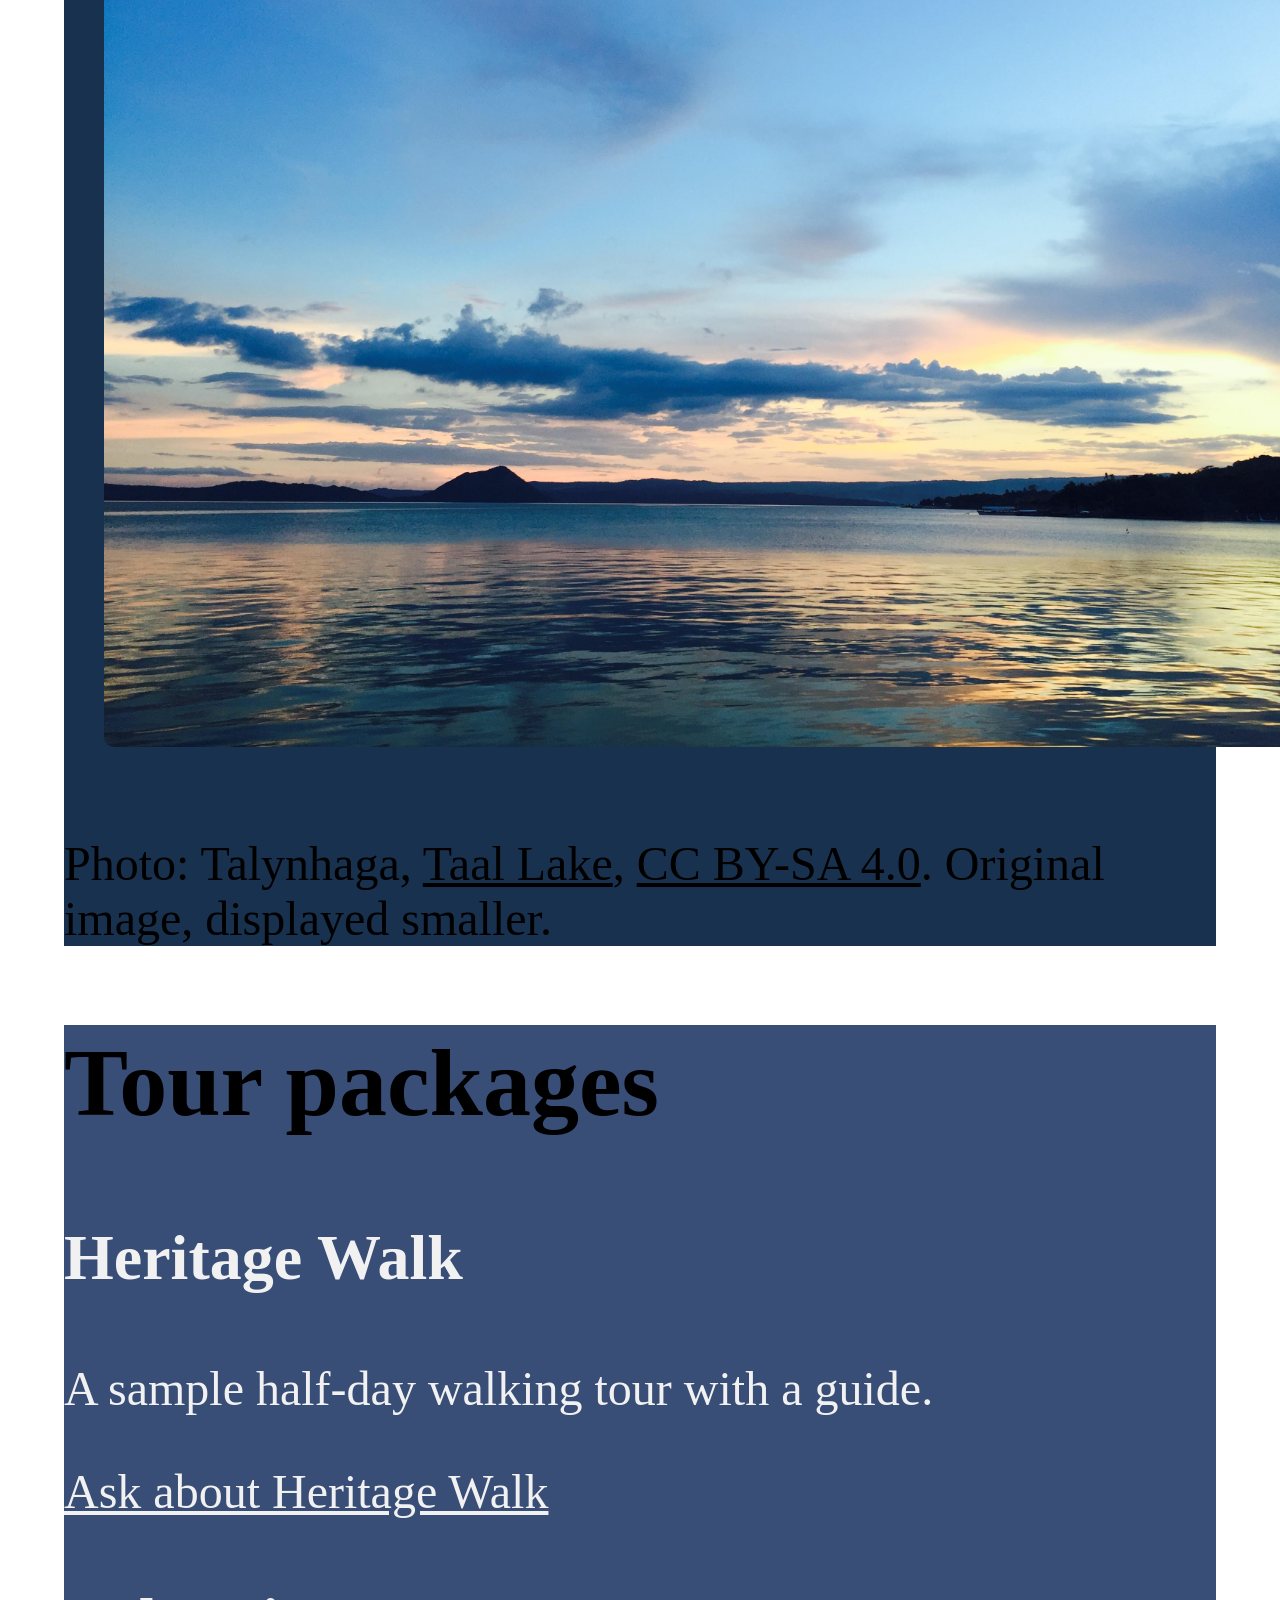
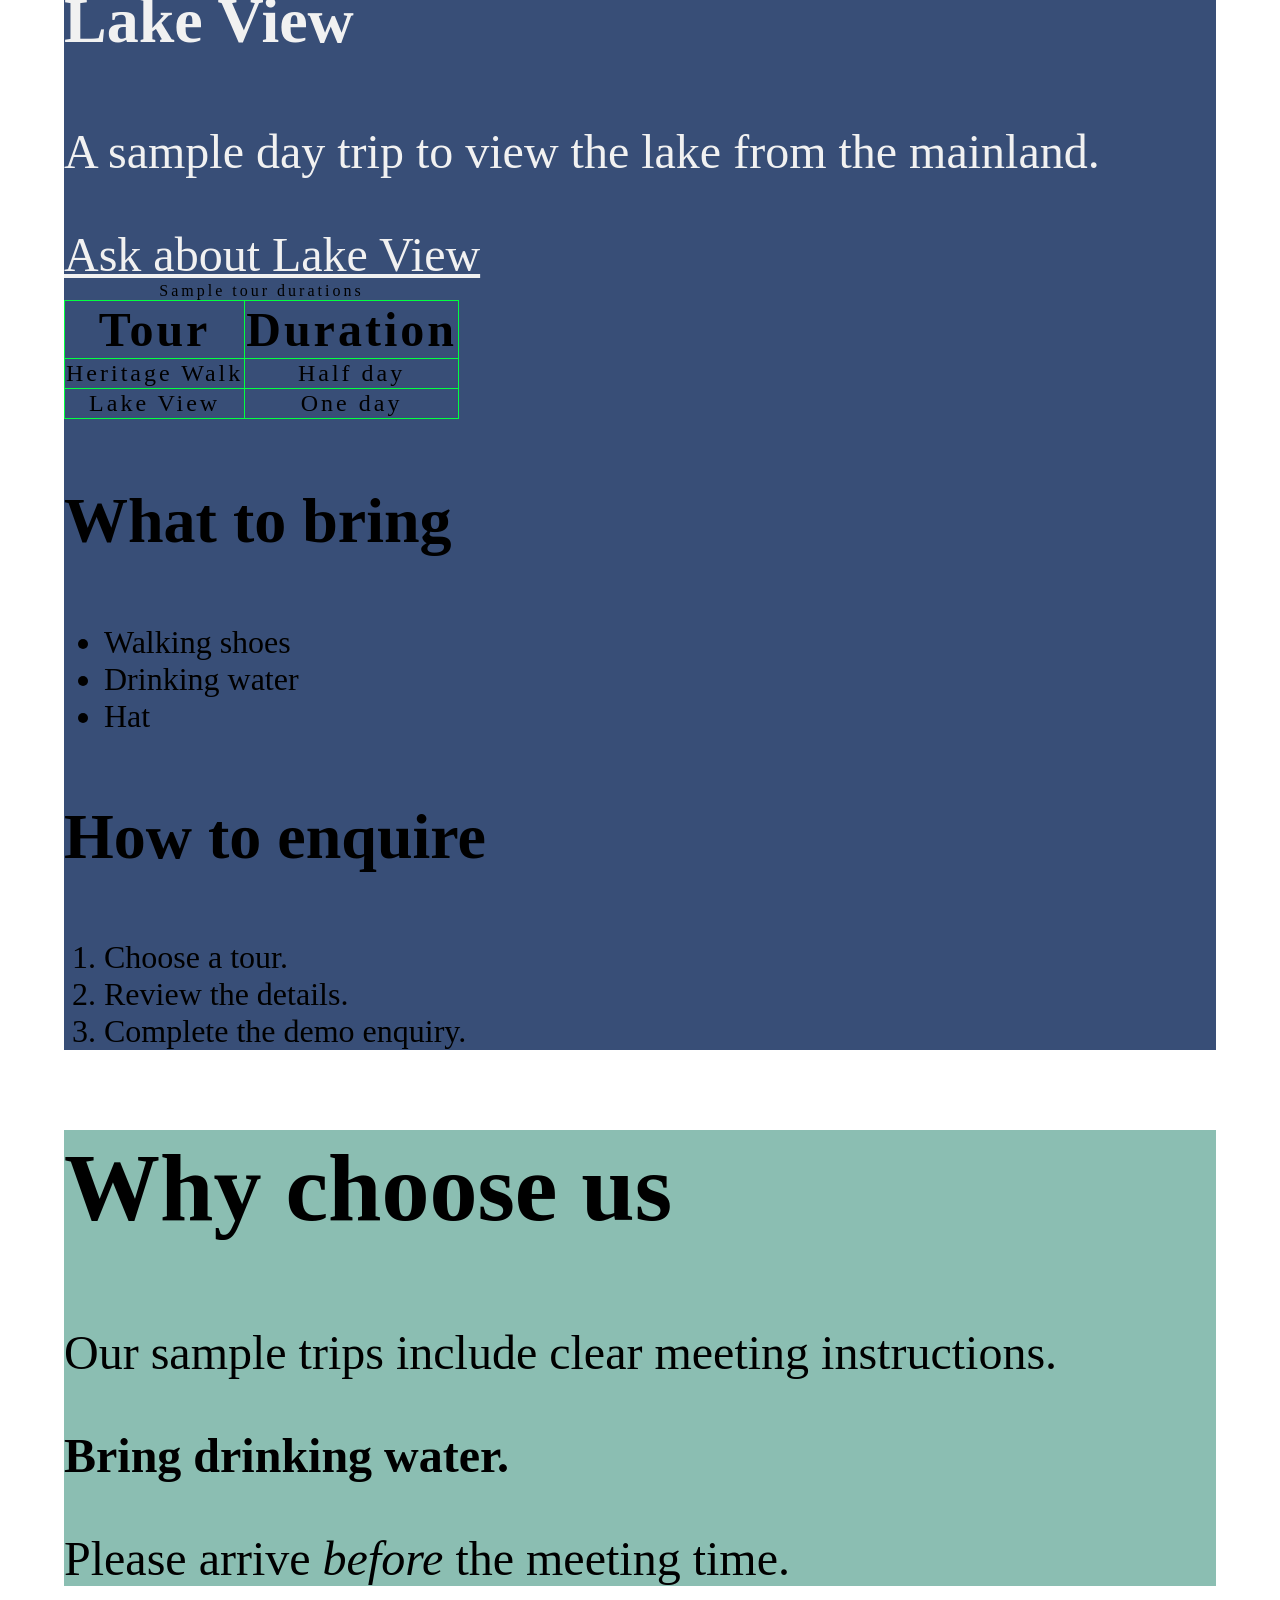
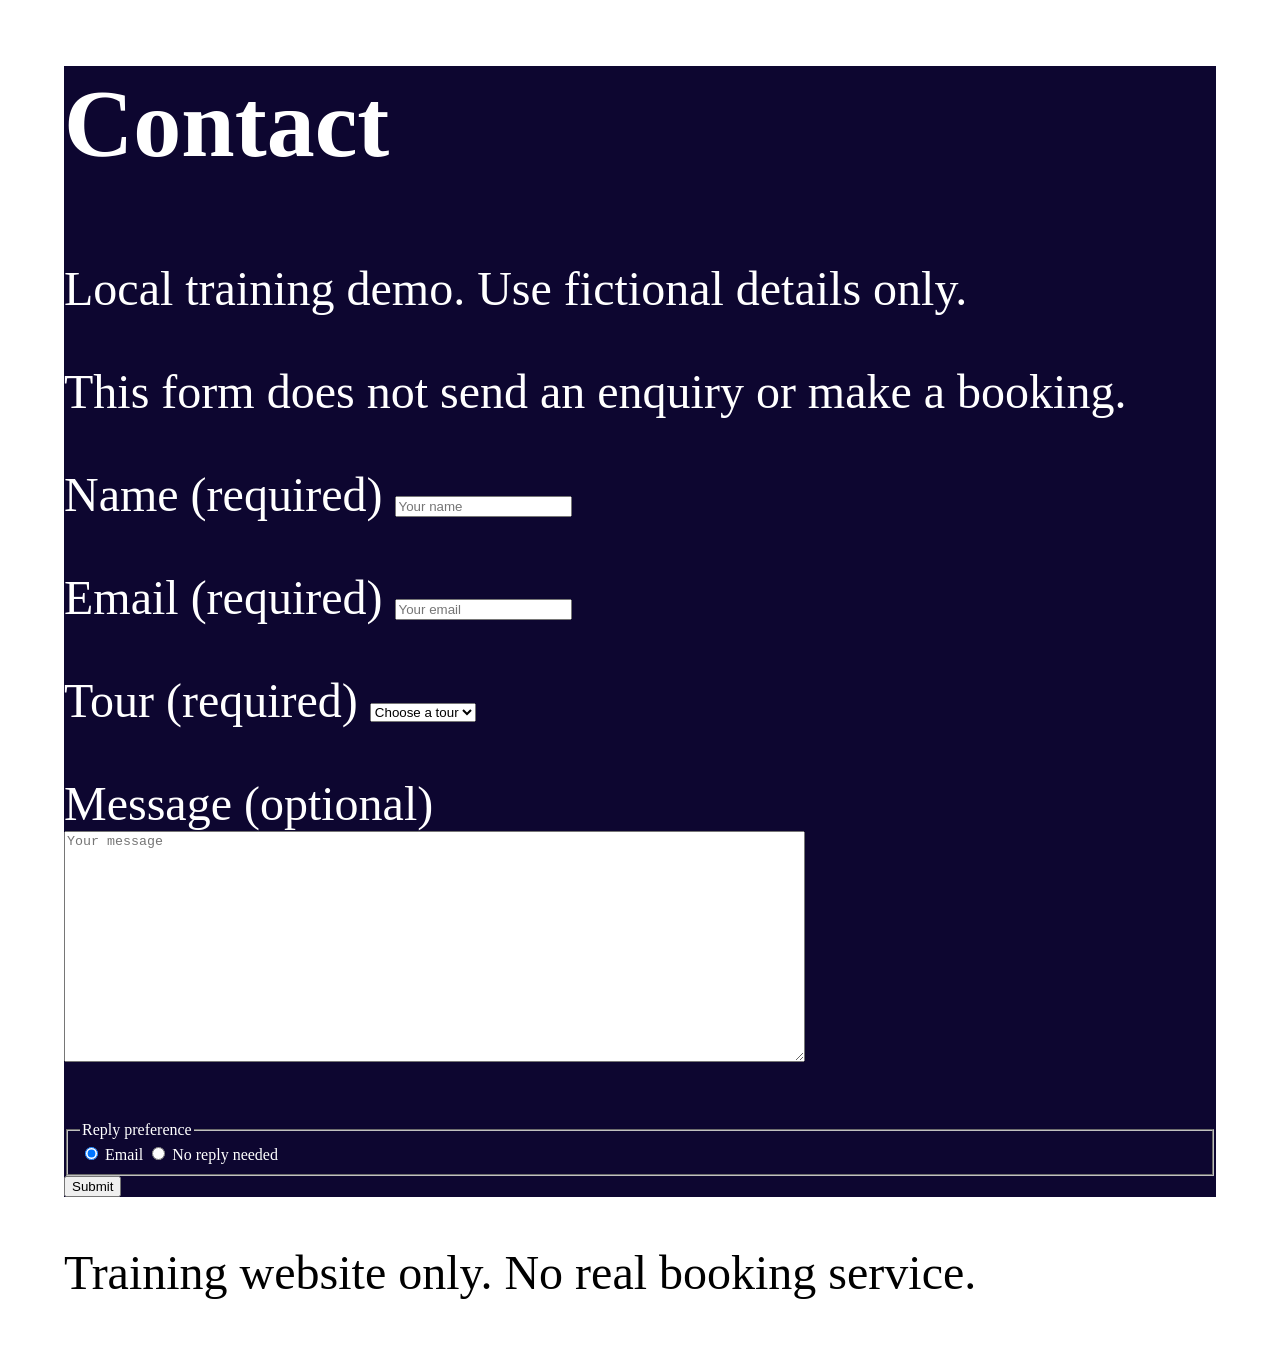
==== commit d95931eb: "added additional css styles" ====
--- a/index.html
+++ b/index.html
@@ -1,158 +1,168 @@
-<!DOCTYPE html>
+<!doctype html>
 <html lang="en">
-<head>
-<link rel="stylesheet" href="css/styles.css">
-  <meta charset="UTF-8">
-  <meta name="viewport" content="width=device-width, initial-scale=1.0">
-  <title>Lakbay Batangas Tours</title>
-</head>
-<body>
-  <header id="home">
-  
-    <h1 class="rica">Lakbay Batangas Tours</h1>
-    
-    <nav>
-      <a href="#home">Home</a>
-      <a href="#about">About</a>
-      <a href="#tours">Tour Packages</a>
-      <a href="#why-us">Why Choose Us</a>
-      <a href="#contact">Contact</a>
-    
-    </nav>
-    
-  </header>
-  
-
-<h4 class="h4tag">Welcome!</h4>
-<p>WE explore our sample Batangas day-trip.</p>
-
-  <main>
-    <section id="about">
-      <h2>About Our tours</h2>
-      <p>We help visitors plan a Batangas day trip.</p>
-      <figure>
-         
-         <img src="assets/taal-lake.jpg"
-                alt="Taal Lake at sunset"
-                width="320" height="240">
-              
-                <figcaption>Taal Lake,Batangas.</figcatpion>
-                </figure>
-                
-        <p>Photo:Talynhaga,
-        <a href="https://commons.wikimedia.org/wiki/file:Taal_Lake.jpg"> Taal Lake</a>
-        <a href="https://creativecommons.org/licenses/by-sa/4.0/">CC BY-SA 4.0<a/>
-            Orginal image,displayed smaller. </p>
-              
-                
-    </section>
-               
-
-    <section id="tours">
-      <h2>Tour Packages</h2>
-      
-      <article> 
-     <h3>Heritage Walk</h3>
-      <p>A sample half-day walking tour with a guide.</p>
-      <a href="#contact">Ask About Heritage Walk</a>
-      </article>
-      
-      <h3>Lake View</h3>
-      <p>A sample half-day walking tour with a guide.</p>
-      <a href="#contact">Ask About Lake View</a>
-      <br>
-      <br>
-      
-       <table border="1">
-      <caption>Sample-Tour-Duration</caption>
-      <tr>
-      <th scope="col">Tour</th>
-      <th scope="col">Duration</th>
-      </tr>
-     
-     <tr>
-      <td>Heritage Walk</td>
-      <td>Half day</td>
-      </tr>
-      </table>
-      
-
-      <h3>What to Bring</h3>
-      <ul>
-        <li>Walking Shoes</li>
-        <li>Drinking Water</li>
-        <li>Hat</li>
-      </ul>
-
-      <h3>How to Inquire</h3>
-      <ol>
-        <li>Choose a tour.</li>
-        <li>Review the details.</li>
-        <li>Complete the demo enquiry</li>
-    </ol>
-      
-     
-
-      <a href="#contact">Ask about a tour</a>
-    </section>
-
-    <section id="why-us">
-      <h2>Why Choose Us</h2>
-      <p>Our sample trips include clear meeting instruction.</p>
-      <h4>Bring Drinking Water:</h4>
-      <p>Please arrive before the meeting time</p>
-    </section>
-
-    <section id="contact">
-      <h2>Contact</h2>
-      <p>Local training demo.Use fictional details only.<br>
-      This form does not send an enquiry or make a booking.</p>
-      
-            <form action="#home" method="get">
-            <label for="visitor-name">Name </label>
-            <input id="visitor-name" placeholder="Fullname"
-             type="text" required>
-           
-             <p>
-              <label for="email">Email </label>
-              <input id="email" placeholder="Enter Email"
-               type="email"required>
-               </p>
-        
-               <label for="tour">Choose a Tour</label>
-              <select id="tour" name="tour" required>
-               <option value="heritage">Heritage Walk</option>
+  <head>
+    <link rel="stylesheet" href="css/styles.css" />
+    <meta charset="UTF-8" />
+    <meta name="viewport" content="width=device-width, initial-scale=1.0" />
+    <title>Lakbay Batangas Tours - Training Demo</title>
+  </head>
+  <body>
+    <header>
+      <h1>Lakbay Batangas Tours</h1>
+      <p>A fictional company for a classroom project.</p>
+      <nav aria-label="Main">
+        <ul class="main-nav">
+          <li><a href="#home">Home</a></li>
+          <li><a href="#about">About</a></li>
+          <li><a href="#packages">Tour packages</a></li>
+          <li><a href="#why-us">Why choose us</a></li>
+          <li><a href="#contact">Contact</a></li>
+        </ul>
+      </nav>
+    </header>
+    <main>
+      <section id="home">
+        <h2>Welcome</h2>
+        <p>Explore our sample Batangas day-trip ideas.</p>
+        <a href="#packages" title="Click to view packages"
+          >View the sample tour packages</a
+        >
+      </section>
+      <section id="about">
+        <h2>About our tours</h2>
+        <p>We help visitors plan a Batangas day trip.</p>
+        <figure class="taallake">
+          <img
+            src="assets/taal-lake.jpg"
+            alt="Taal Lake at Sunset"
+            style="border-radius: 10px"
+            title="Taal lake at Sunset"
+            width="1200px"
+          />
+          <figcaption>Taal Lake, Batangas.</figcaption>
+        </figure>
+        <p>
+          Photo: Talynhaga,
+          <a
+            href="https://commons.wikimedia.org/wiki/File:Taal_Lake.jpg"
+            title="Click to follow link"
+          >
+            Taal Lake</a
+          >,
+          <a
+            href="https://creativecommons.org/licenses/by-sa/4.0/"
+            title="Click to follow link"
+          >
+            CC BY-SA 4.0</a
+          >. Original image, displayed smaller.
+        </p>
+      </section>
+      <section id="packages">
+        <h2>Tour packages</h2>
+        <article class="tour-card">
+          <h3>Heritage Walk</h3>
+          <p>A sample half-day walking tour with a guide.</p>
+          <a href="#contact">Ask about Heritage Walk</a>
+        </article>
+        <article class="tour-card">
+          <h3>Lake View</h3>
+          <p>A sample day trip to view the lake from the mainland.</p>
+          <a href="#contact">Ask about Lake View</a>
+        </article>
+        <table class="tablemain" border="1">
+          <caption>
+            Sample tour durations
+          </caption>
+          <tr class="table-header">
+            <th scope="col">Tour</th>
+            <th scope="col">Duration</th>
+          </tr>
+          <tr class="table-son">
+            <td>Heritage Walk</td>
+            <td>Half day</td>
+          </tr>
+          <tr class="table-son">
+            <td>Lake View</td>
+            <td>One day</td>
+          </tr>
+        </table>
+        <h3>What to bring</h3>
+        <ul>
+          <li>Walking shoes</li>
+          <li>Drinking water</li>
+          <li>Hat</li>
+        </ul>
+        <h3>How to enquire</h3>
+        <ol>
+          <li>Choose a tour.</li>
+          <li>Review the details.</li>
+          <li>Complete the demo enquiry.</li>
+        </ol>
+      </section>
+      <section id="why-us">
+        <h2>Why choose us</h2>
+        <p>Our sample trips include clear meeting instructions.</p>
+        <p><strong>Bring drinking water.</strong></p>
+        <p>Please arrive <em>before</em> the meeting time.</p>
+      </section>
+      <section id="contact">
+        <h2>Contact</h2>
+        <p>Local training demo. Use fictional details only.</p>
+        <p>This form does not send an enquiry or make a booking.</p>
+        <form class="form137" action="#contact" method="get">
+          <p>
+            <label for="visitor-name">Name (required)</label>
+            <input
+              id="visitor-name"
+              name="visitor-name"
+              placeholder="Your name"
+              type="text"
+              required
+            />
+          </p>
+          <p>
+            <label for="email">Email (required)</label>
+            <input
+              id="email"
+              name="email"
+              placeholder="Your email"
+              type="email"
+              required
+            />
+          </p>
+          <p>
+            <label for="tour">Tour (required)</label>
+            <select id="tour" name="tour" required>
+              <option value="">Choose a tour</option>
+              <option value="heritage">Heritage Walk</option>
               <option value="lake">Lake View</option>
-             </select>
-               <br>
-               <br>
-               
-              <label for="message">Message:</label><br>
-              <textarea id="message" rows="4" cols="40" placeholder="Write a message "></textarea>
-               
-               <p>
-               <label for="reply needed">Reply needed?:</label></p>
-                
-                <p>
-               <input type="radio"name="reply needed">Yes
-               <input type="radio"name="reply needed">No
-               <input type="radio"name="reply needed">Maybe
-               </p>
-               
-              <button type="submit">Submit</button>
-               </form>
-       
-    <p>Interested in our tour packages?</p>
-     
-     <a href="https://www.w3.org/WAI/">
-     Read the WAI accessibility introduction
-     </a>  
-   
+            </select>
+          </p>
+          <p>
+            <label for="message">Message (optional)</label>
+            <br />
+            <textarea
+              id="message"
+              name="message"
+              placeholder="Your message"
+              font-size="64px"
+              rows="15"
+              cols="90"
+            ></textarea>
+          </p>
+          <fieldset>
+            <legend>Reply preference</legend>
+            <label>
+              <input type="radio" name="reply" value="email" checked /> Email
+            </label>
+            <label>
+              <input type="radio" name="reply" value="none" /> No reply needed
+            </label>
+          </fieldset>
+          <input type="submit" name="submit" value="Submit" />
+        </form>
       </section>
-      </main>
-   
-     <footer class="tiil">
-       <p>Lakbay Batangas Tours</p>
-     </footer>
-    </body>
-    </html>
+    </main>
+    <footer><p>Training website only. No real booking service.</p></footer>
+  </body>
+</html>
--- a/css/styles.css
+++ b/css/styles.css
@@ -1,18 +1,138 @@
-html{
-scroll-behavior: smooth;
+body{
+    margin: 0 64px;
+}
+h1, h2, h3 {
+    line-height: 1.2;
+}
+h1 {  
+     color: contrast-color(var(--bg-color));
+    font-size: 8rem;
 }
 
-h1{
- color:blacks;
- font-size: 4rem;}
- h2{color:black;}
-  
-  #contact {background-color:lightgray;}
-  #home {background-color :#5c8fb0; font:serif}
-   #why-us{background-color:lightgray;}
-   #about{background-color:lightgray;}
-  #tours{background-color:lightgray;}
-   h1,h2,h3,h4{line-height: 1.2;}
-nav a {margin-right: 15px;}
-.tiil {background-color:#5c8fb0;}
-.h4tag {font:serif;}
+h2 {
+     color: contrast-color(var(--bg-color));
+    font-size: 6rem;
+}
+
+h3{
+ color: contrast-color(var(--bg-color));
+font-size: 4rem;
+
+}
+p{
+ color: contrast-color(var(--bg-color));
+font-size: 3rem;
+}
+
+a{
+     color: contrast-color(var(--bg-color)); 
+    font-size: 3rem;
+}
+
+li{
+font-size: 2rem;
+}
+
+.main-nav {
+    display: flex;
+    justify-content: flex-end;
+    gap: 20px;
+    list-style: none;
+    padding: 0;
+    margin: 0;
+}
+
+.main-nav a {
+    text-decoration: none;
+}
+
+#contact {
+    
+    background-color: rgb(13, 6, 48);
+    color: white;
+}
+
+#about {
+    background-color: rgb(24, 49, 79);
+}   
+#packages {
+    background-color: rgb(56, 78, 119);
+}
+
+#why-us{
+    background-color: rgb(139, 190, 178);
+}
+
+#home{
+    background-color: rgb(230, 249, 175);
+}
+
+header{
+background-color: rgb(153, 153, 153);
+border-radius: 10px;
+padding-inline: 10px;
+}
+
+    nav a:hover {
+        background-color: rgb(0, 0, 0);
+         color: white;
+         transition: 3ms ease;
+
+    }
+   
+
+    figcaption{
+        font-style: italic;
+        font-style: oblique;
+        font-size: 2rem;
+        text-align: left;
+          opacity: 0;
+    transition: opacity 0.3s ease;
+    }
+    figure:hover figcaption{
+        opacity: 1;
+
+    }
+   
+
+    form{
+         color: contrast-color(var(--bg-color));
+    }
+
+    .tour-card{
+         color: rgb(241, 241, 241);
+
+    }
+    .tour-card:hover{
+
+        background-color: violet;
+        color: contrast-color(var(--bg-color));
+    }
+
+    body {
+        font-family: Arial- sans-serif;
+         color: contrast-color(var(--bg-color));
+    }
+    
+    .tablemain{
+        padding-left: 64px;
+        padding-top: 64px;
+        box-align:center;
+        width:auto;
+        height:auto;
+        text-align: center;
+        border-collapse: collapse;
+        letter-spacing: 3px;
+        border-color: rgb(1, 255, 65);
+    }
+    .table-header
+    {
+        font-size: 48px;
+    }
+    .table-son
+    {
+        font-size: 24px;
+    }
+
+
+  
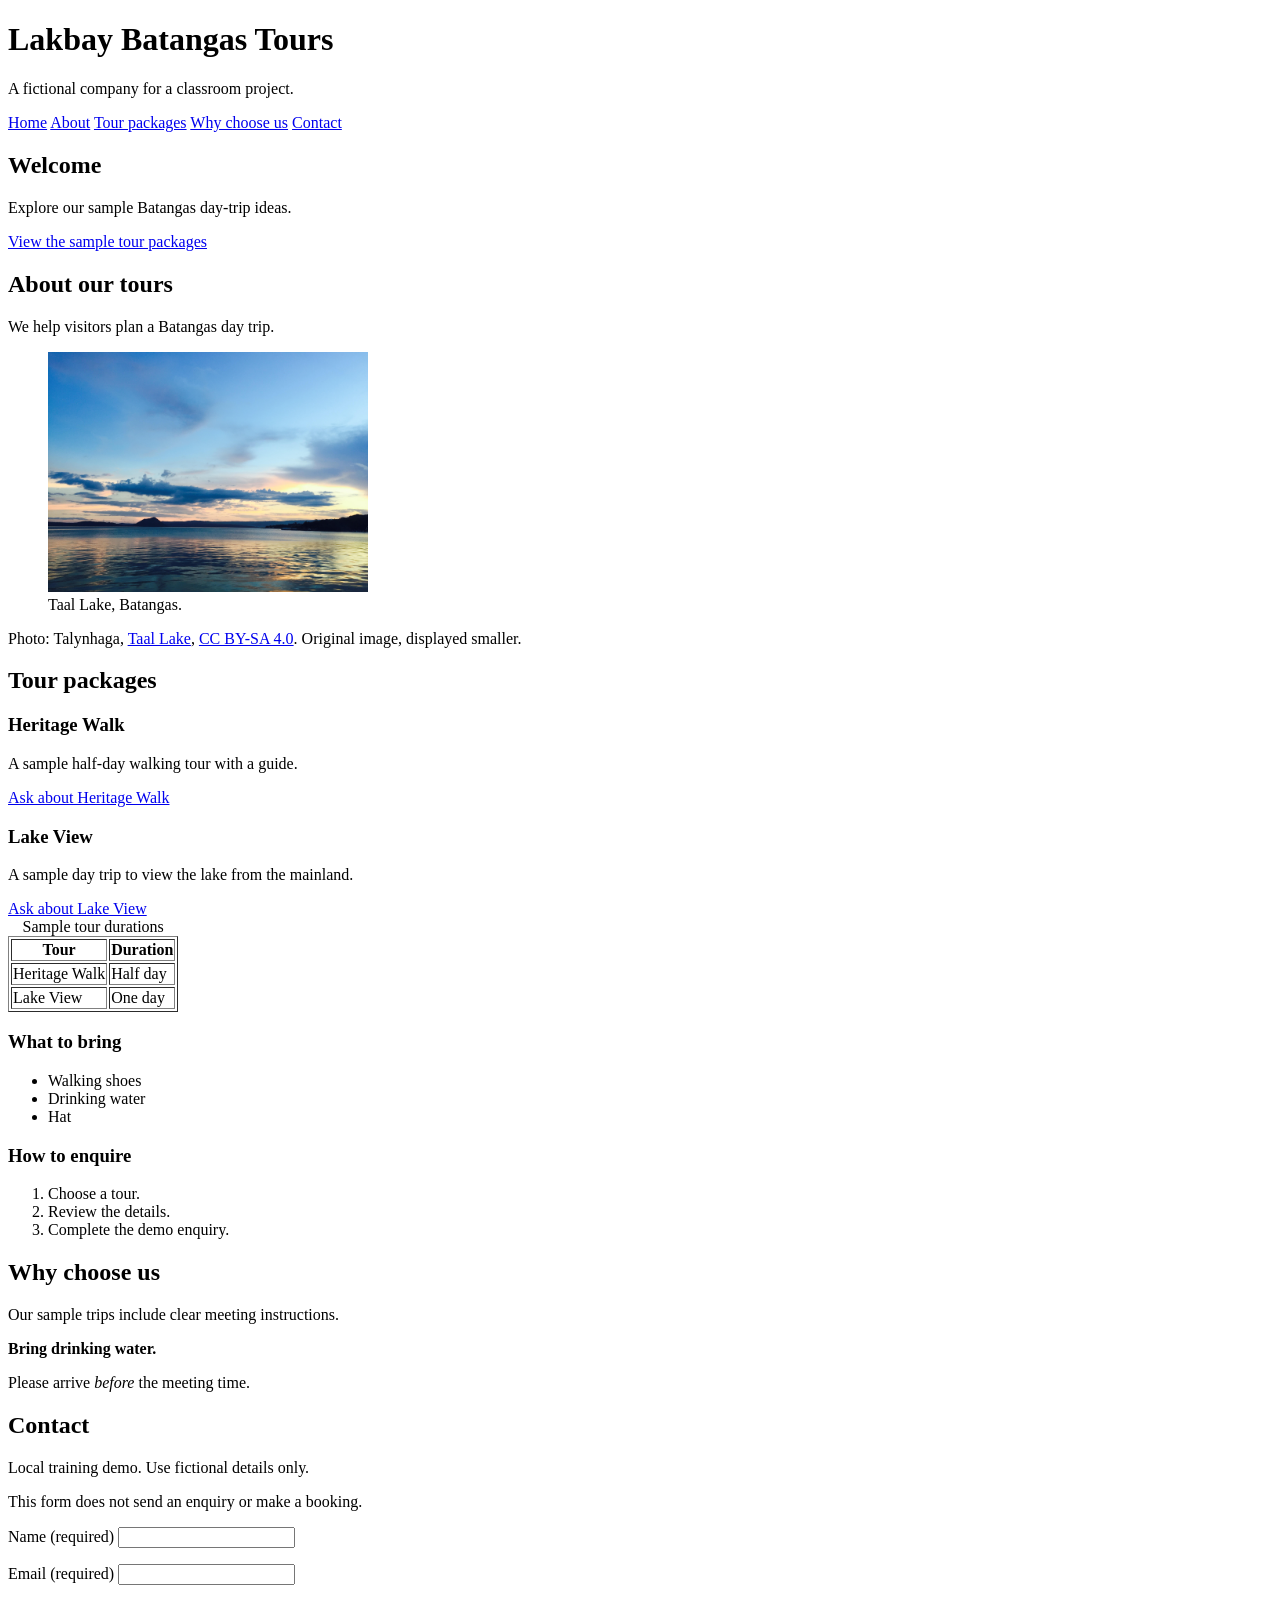
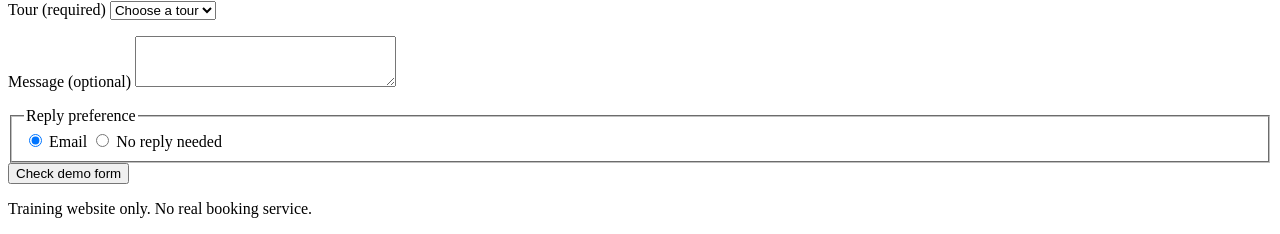
==== commit 45a1729d: "add csss" ====
--- a/index.html
+++ b/index.html
@@ -1,168 +1,126 @@
 <!doctype html>
 <html lang="en">
-  <head>
-    <link rel="stylesheet" href="css/styles.css" />
-    <meta charset="UTF-8" />
-    <meta name="viewport" content="width=device-width, initial-scale=1.0" />
-    <title>Lakbay Batangas Tours - Training Demo</title>
-  </head>
-  <body>
-    <header>
-      <h1>Lakbay Batangas Tours</h1>
-      <p>A fictional company for a classroom project.</p>
-      <nav aria-label="Main">
-        <ul class="main-nav">
-          <li><a href="#home">Home</a></li>
-          <li><a href="#about">About</a></li>
-          <li><a href="#packages">Tour packages</a></li>
-          <li><a href="#why-us">Why choose us</a></li>
-          <li><a href="#contact">Contact</a></li>
-        </ul>
-      </nav>
-    </header>
-    <main>
-      <section id="home">
-        <h2>Welcome</h2>
-        <p>Explore our sample Batangas day-trip ideas.</p>
-        <a href="#packages" title="Click to view packages"
-          >View the sample tour packages</a
-        >
-      </section>
-      <section id="about">
-        <h2>About our tours</h2>
-        <p>We help visitors plan a Batangas day trip.</p>
-        <figure class="taallake">
-          <img
-            src="assets/taal-lake.jpg"
-            alt="Taal Lake at Sunset"
-            style="border-radius: 10px"
-            title="Taal lake at Sunset"
-            width="1200px"
-          />
-          <figcaption>Taal Lake, Batangas.</figcaption>
-        </figure>
+<head>
+  <meta charset="UTF-8">
+  <meta name="viewport" content="width=device-width, initial-scale=1.0">
+  <link rel="stylesheet" href="../WDNCIII-BATCH1/css/styles.css">
+  <title>Lakbay Batangas Tours - Training Demo</title>
+</head>
+<body>
+  <header>
+    <h1>Lakbay Batangas Tours</h1>
+    <p>A fictional company for a classroom project.</p>
+    <nav aria-label="Main">
+      <a href="#home">Home</a>
+      <a href="#about">About</a>
+      <a href="#packages">Tour packages</a>
+      <a href="#why-us">Why choose us</a>
+      <a href="#contact">Contact</a>
+    </nav>
+  </header>
+  <main>
+    <section id="home" class="home">
+      <h2>Welcome</h2>
+      <p>Explore our sample Batangas day-trip ideas.</p>
+      <a href="#packages">View the sample tour packages</a>
+    </section>
+    <section id="about" class="about">
+      <h2>About our tours</h2>
+      <p>We help visitors plan a Batangas day trip.</p>
+      <figure>
+        <img src="assets/taal-lake.jpg "
+             alt="Taal Lake at sunset"
+             width="320" height="240">
+        <figcaption>Taal Lake, Batangas.</figcaption>
+      </figure>
+      <p>Photo: Talynhaga,
+        <a href="https://commons.wikimedia.org/wiki/File:Taal_Lake.jpg">
+          Taal Lake</a>,
+        <a href="https://creativecommons.org/licenses/by-sa/4.0/">
+          CC BY-SA 4.0</a>. Original image, displayed smaller.</p>
+    </section>
+    <section id="packages">
+      <h2>Tour packages</h2>
+      <article class="tour-card">
+        <h3>Heritage Walk</h3>
+        <p>A sample half-day walking tour with a guide.</p>
+        <a href="#contact">Ask about Heritage Walk</a>
+      </article>
+      <article>
+        <h3>Lake View</h3>
+        <p>A sample day trip to view the lake from the mainland.</p>
+        <a href="#contact">Ask about Lake View</a>
+      </article>
+      <table class="table" border="1">
+        <caption>Sample tour durations</caption>
+        <tr>
+          <th scope="col">Tour</th>
+          <th>Duration</th>
+        </tr>
+        <tr><td>Heritage Walk</td><td>Half day</td></tr>
+        <tr><td>Lake View</td><td>One day</td></tr>
+      </table>
+      <h3>What to bring</h3>
+      <ul>
+        <li>Walking shoes</li>
+        <li>Drinking water</li>
+        <li>Hat</li>
+      </ul>
+      <h3>How to enquire</h3>
+      <ol>
+        <li>Choose a tour.</li>
+        <li>Review the details.</li>
+        <li>Complete the demo enquiry.</li>
+      </ol>
+    </section>
+    <section id="why-us">
+      <h2>Why choose us</h2>
+      <p>Our sample trips include clear meeting instructions.</p>
+      <p><strong>Bring drinking water.</strong></p>
+      <p>Please arrive <em>before</em> the meeting time.</p>
+    </section>
+    <section id="contact">
+      <h2>Contact</h2>
+      <p>Local training demo. Use fictional details only.</p>
+      <p>This form does not send an enquiry or make a booking.</p>
+      <form action="#contact" method="get">
         <p>
-          Photo: Talynhaga,
-          <a
-            href="https://commons.wikimedia.org/wiki/File:Taal_Lake.jpg"
-            title="Click to follow link"
-          >
-            Taal Lake</a
-          >,
-          <a
-            href="https://creativecommons.org/licenses/by-sa/4.0/"
-            title="Click to follow link"
-          >
-            CC BY-SA 4.0</a
-          >. Original image, displayed smaller.
+          <label for="visitor-name">Name (required)</label>
+          <input id="visitor-name" name="visitor_name"
+                 type="text" required>
         </p>
-      </section>
-      <section id="packages">
-        <h2>Tour packages</h2>
-        <article class="tour-card">
-          <h3>Heritage Walk</h3>
-          <p>A sample half-day walking tour with a guide.</p>
-          <a href="#contact">Ask about Heritage Walk</a>
-        </article>
-        <article class="tour-card">
-          <h3>Lake View</h3>
-          <p>A sample day trip to view the lake from the mainland.</p>
-          <a href="#contact">Ask about Lake View</a>
-        </article>
-        <table class="tablemain" border="1">
-          <caption>
-            Sample tour durations
-          </caption>
-          <tr class="table-header">
-            <th scope="col">Tour</th>
-            <th scope="col">Duration</th>
-          </tr>
-          <tr class="table-son">
-            <td>Heritage Walk</td>
-            <td>Half day</td>
-          </tr>
-          <tr class="table-son">
-            <td>Lake View</td>
-            <td>One day</td>
-          </tr>
-        </table>
-        <h3>What to bring</h3>
-        <ul>
-          <li>Walking shoes</li>
-          <li>Drinking water</li>
-          <li>Hat</li>
-        </ul>
-        <h3>How to enquire</h3>
-        <ol>
-          <li>Choose a tour.</li>
-          <li>Review the details.</li>
-          <li>Complete the demo enquiry.</li>
-        </ol>
-      </section>
-      <section id="why-us">
-        <h2>Why choose us</h2>
-        <p>Our sample trips include clear meeting instructions.</p>
-        <p><strong>Bring drinking water.</strong></p>
-        <p>Please arrive <em>before</em> the meeting time.</p>
-      </section>
-      <section id="contact">
-        <h2>Contact</h2>
-        <p>Local training demo. Use fictional details only.</p>
-        <p>This form does not send an enquiry or make a booking.</p>
-        <form class="form137" action="#contact" method="get">
-          <p>
-            <label for="visitor-name">Name (required)</label>
-            <input
-              id="visitor-name"
-              name="visitor-name"
-              placeholder="Your name"
-              type="text"
-              required
-            />
-          </p>
-          <p>
-            <label for="email">Email (required)</label>
-            <input
-              id="email"
-              name="email"
-              placeholder="Your email"
-              type="email"
-              required
-            />
-          </p>
-          <p>
-            <label for="tour">Tour (required)</label>
-            <select id="tour" name="tour" required>
-              <option value="">Choose a tour</option>
-              <option value="heritage">Heritage Walk</option>
-              <option value="lake">Lake View</option>
-            </select>
-          </p>
-          <p>
-            <label for="message">Message (optional)</label>
-            <br />
-            <textarea
-              id="message"
-              name="message"
-              placeholder="Your message"
-              font-size="64px"
-              rows="15"
-              cols="90"
-            ></textarea>
-          </p>
-          <fieldset>
-            <legend>Reply preference</legend>
-            <label>
-              <input type="radio" name="reply" value="email" checked /> Email
-            </label>
-            <label>
-              <input type="radio" name="reply" value="none" /> No reply needed
-            </label>
-          </fieldset>
-          <input type="submit" name="submit" value="Submit" />
-        </form>
-      </section>
-    </main>
-    <footer><p>Training website only. No real booking service.</p></footer>
-  </body>
+        <p>
+          <label for="email">Email (required)</label>
+          <input id="email" name="email" type="email" required>
+        </p>
+        <p>
+          <label for="tour">Tour (required)</label>
+          <select id="tour" name="tour" required>
+            <option value="">Choose a tour</option>
+            <option value="heritage">Heritage Walk</option>
+            <option value="lake">Lake View</option>
+          </select>
+        </p>
+        <p>
+          <label for="message">Message (optional)</label>
+          <textarea id="message" name="message"
+                    rows="3" cols="30"></textarea>
+        </p>
+        <fieldset>
+          <legend>Reply preference</legend>
+          <label>
+            <input type="radio" name="reply"
+                   value="email" checked> Email
+          </label>
+          <label>
+            <input type="radio" name="reply"
+                   value="none"> No reply needed
+          </label>
+        </fieldset>
+        <button type="submit">Check demo form</button>
+      </form>
+    </section>
+  </main>
+  <footer><p>Training website only. No real booking service.</p></footer>
+</body>
 </html>
